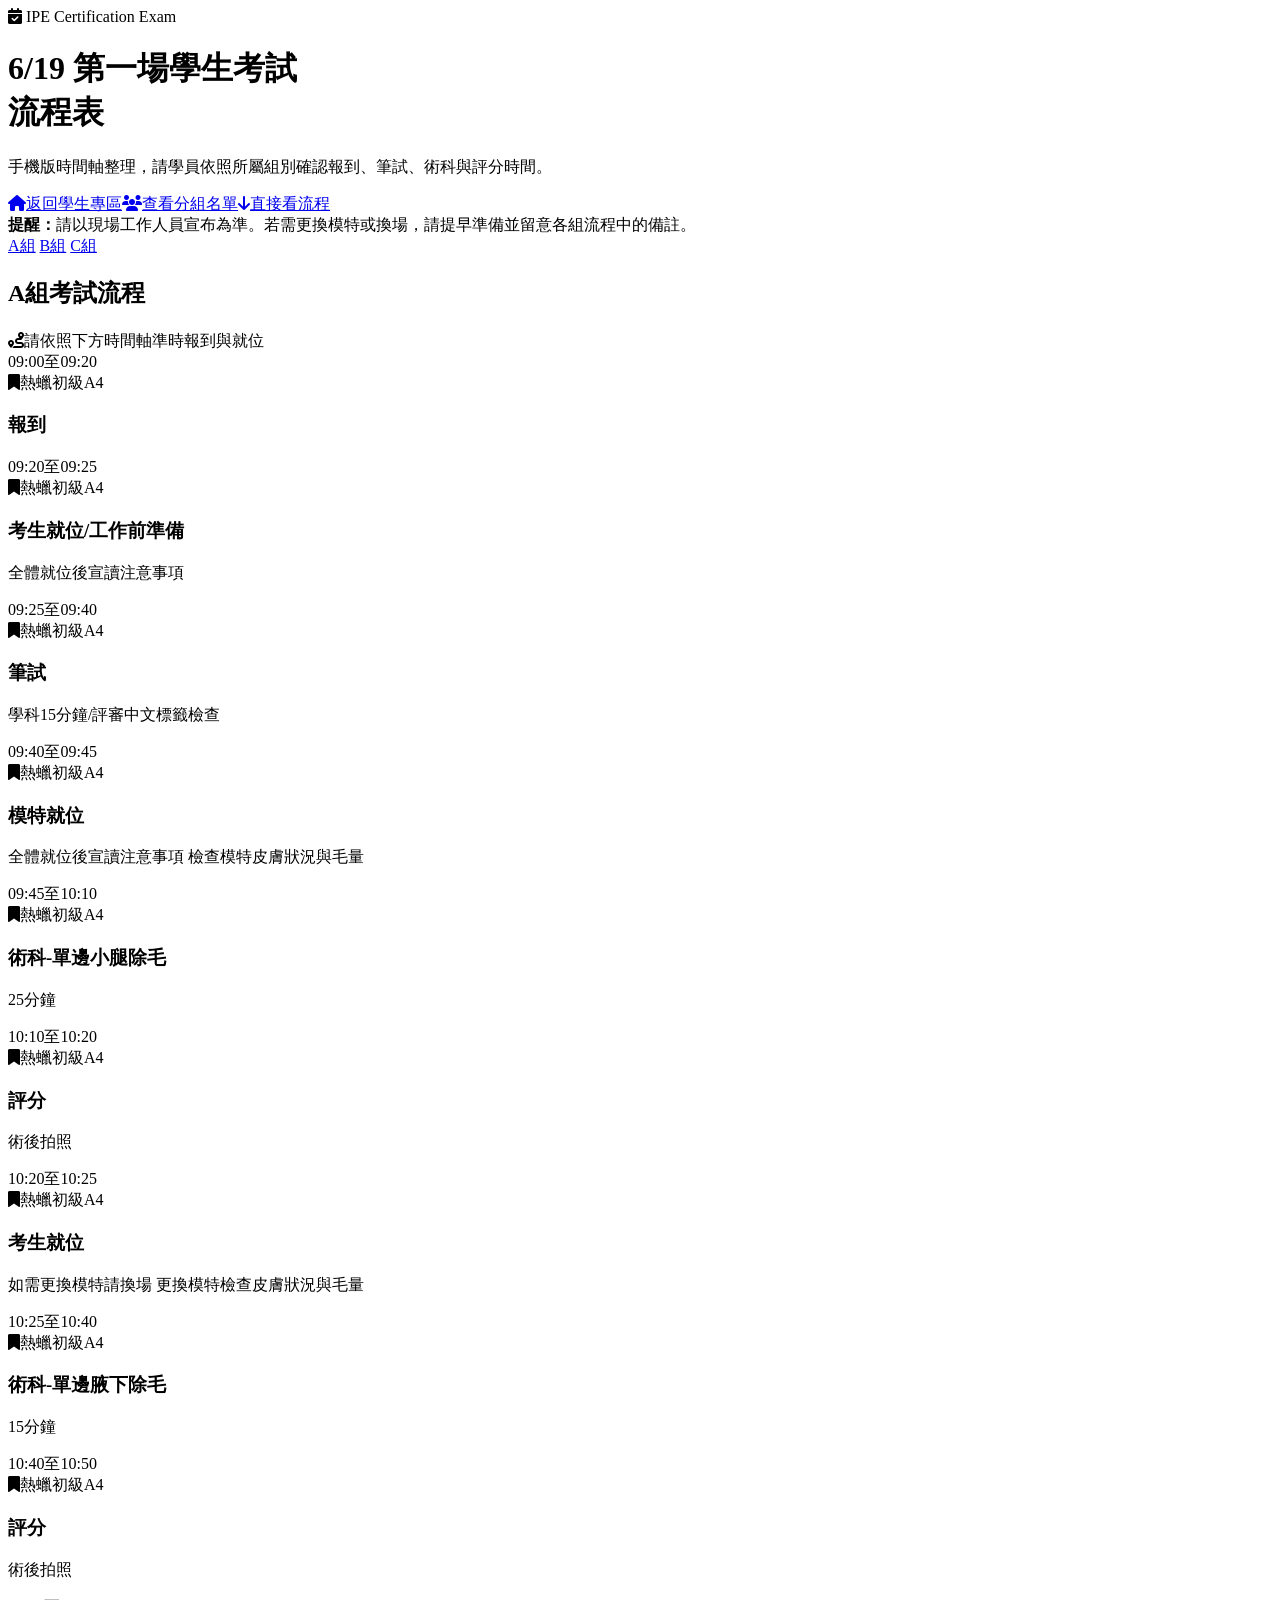
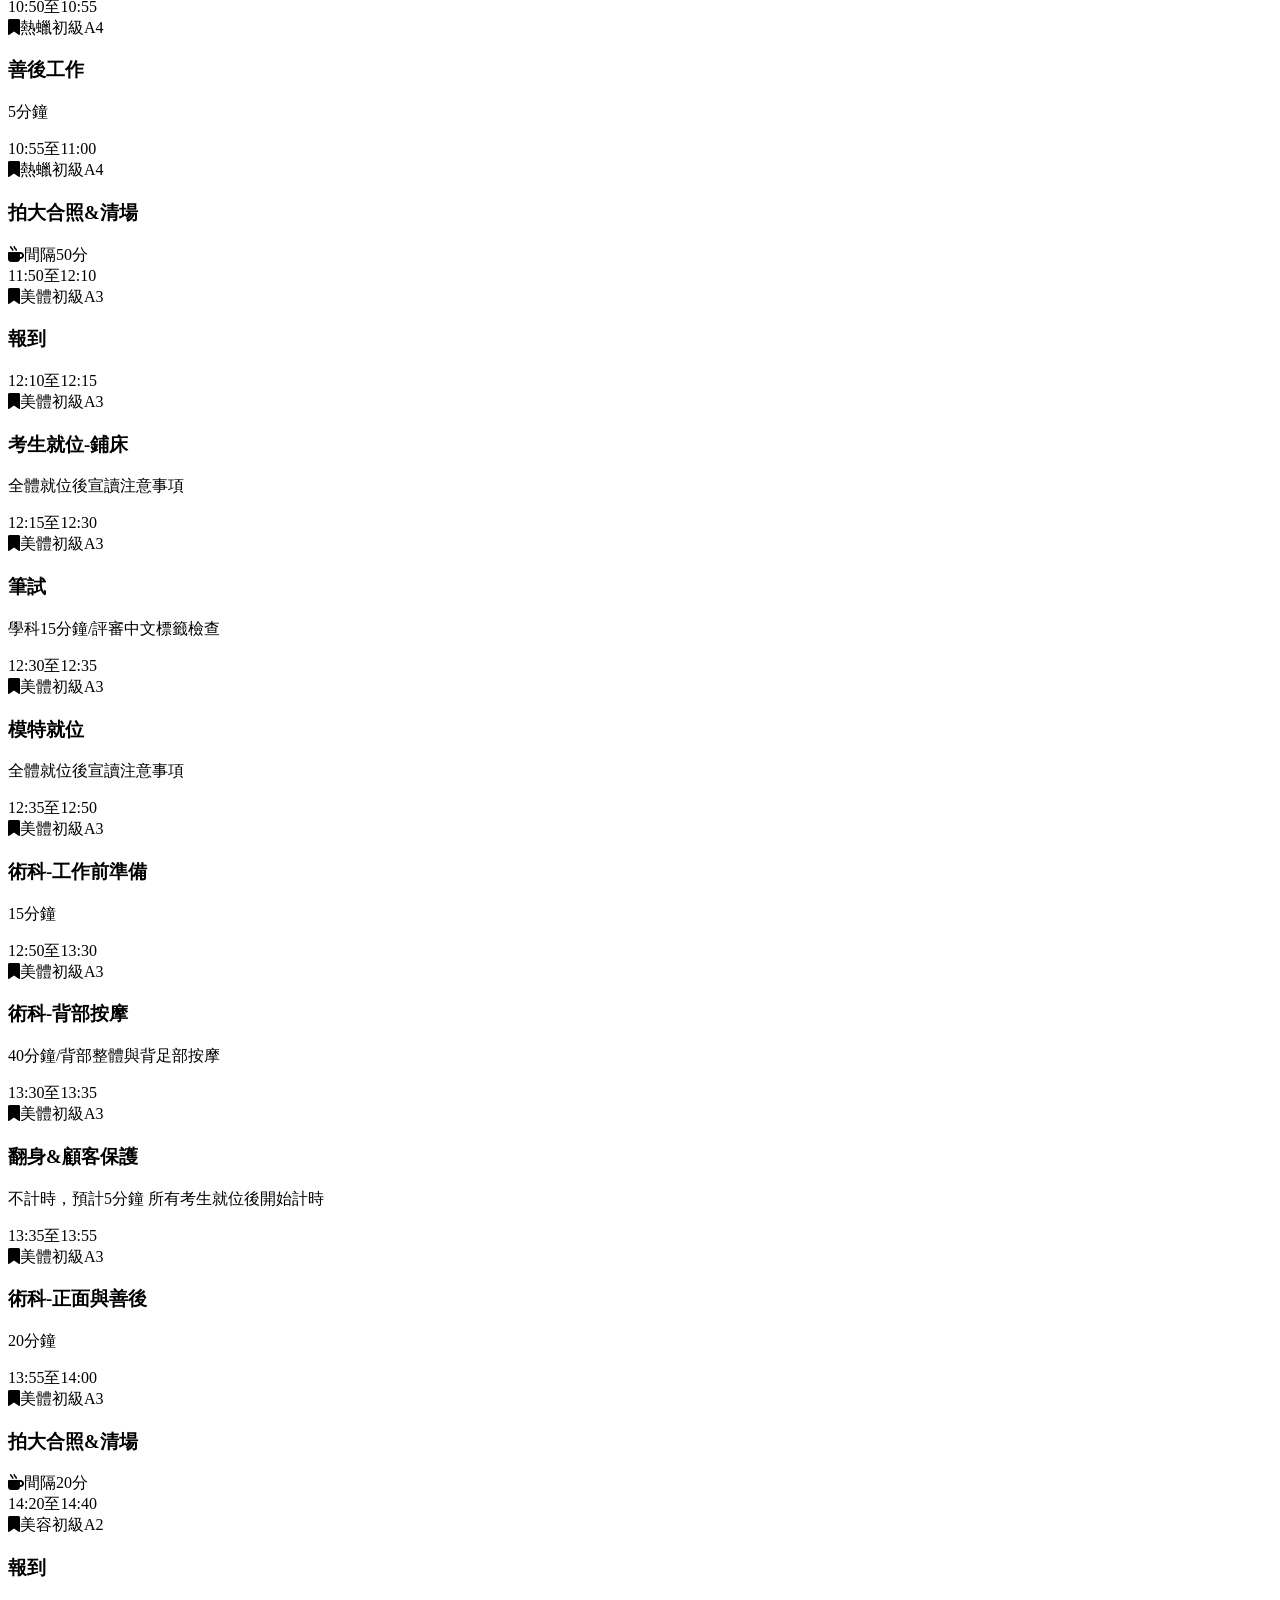
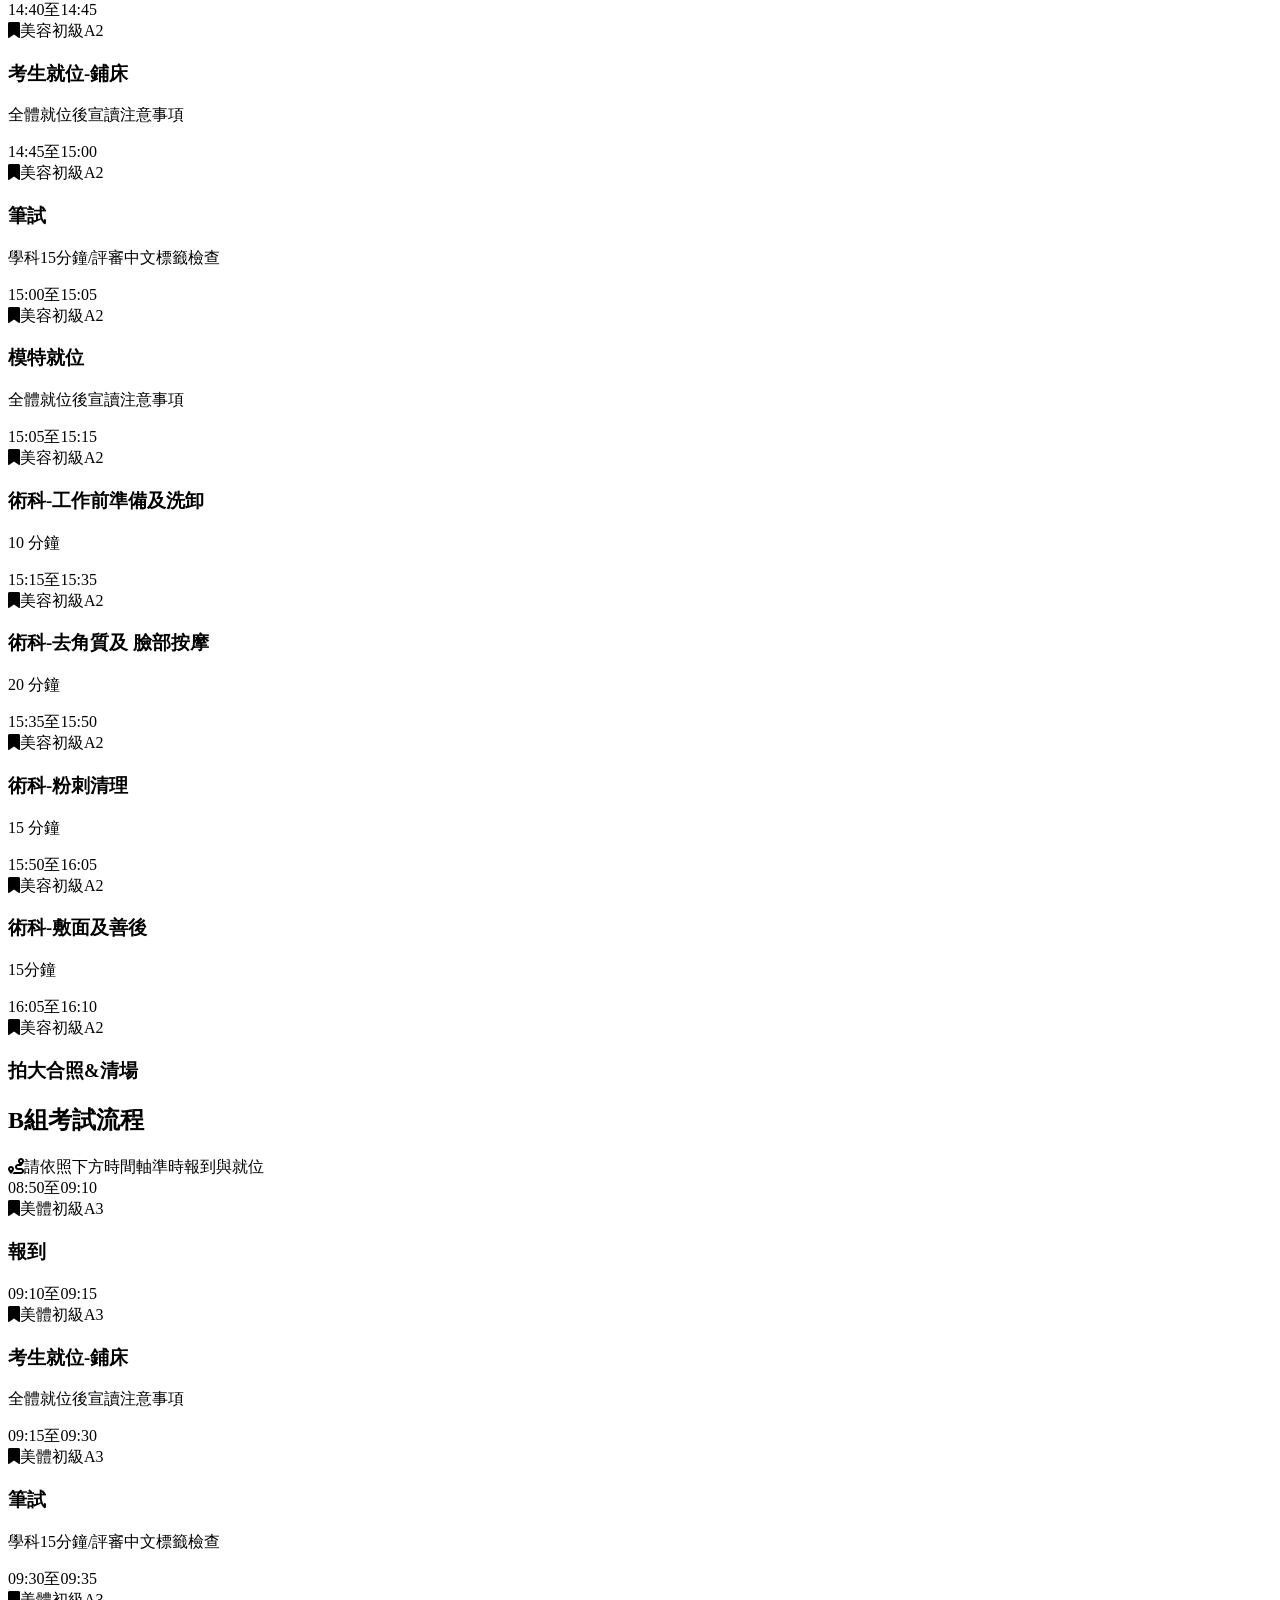
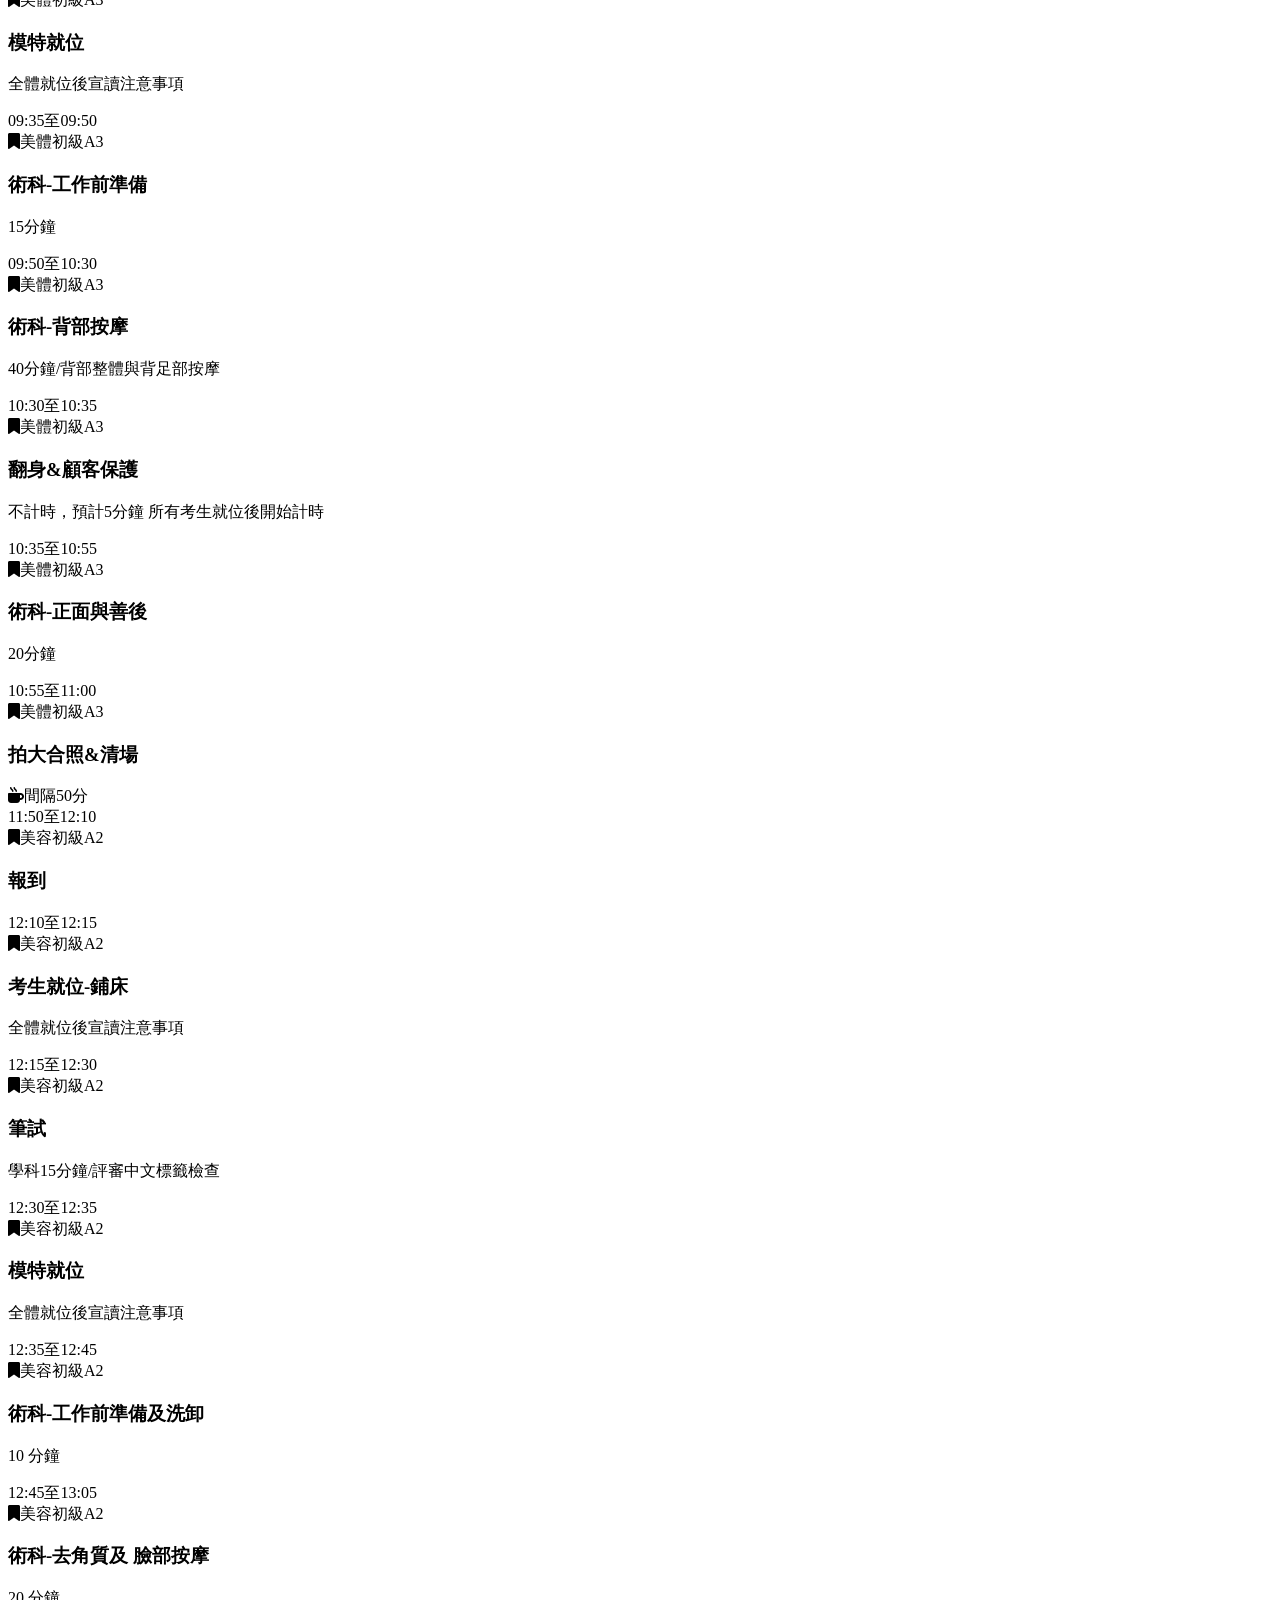
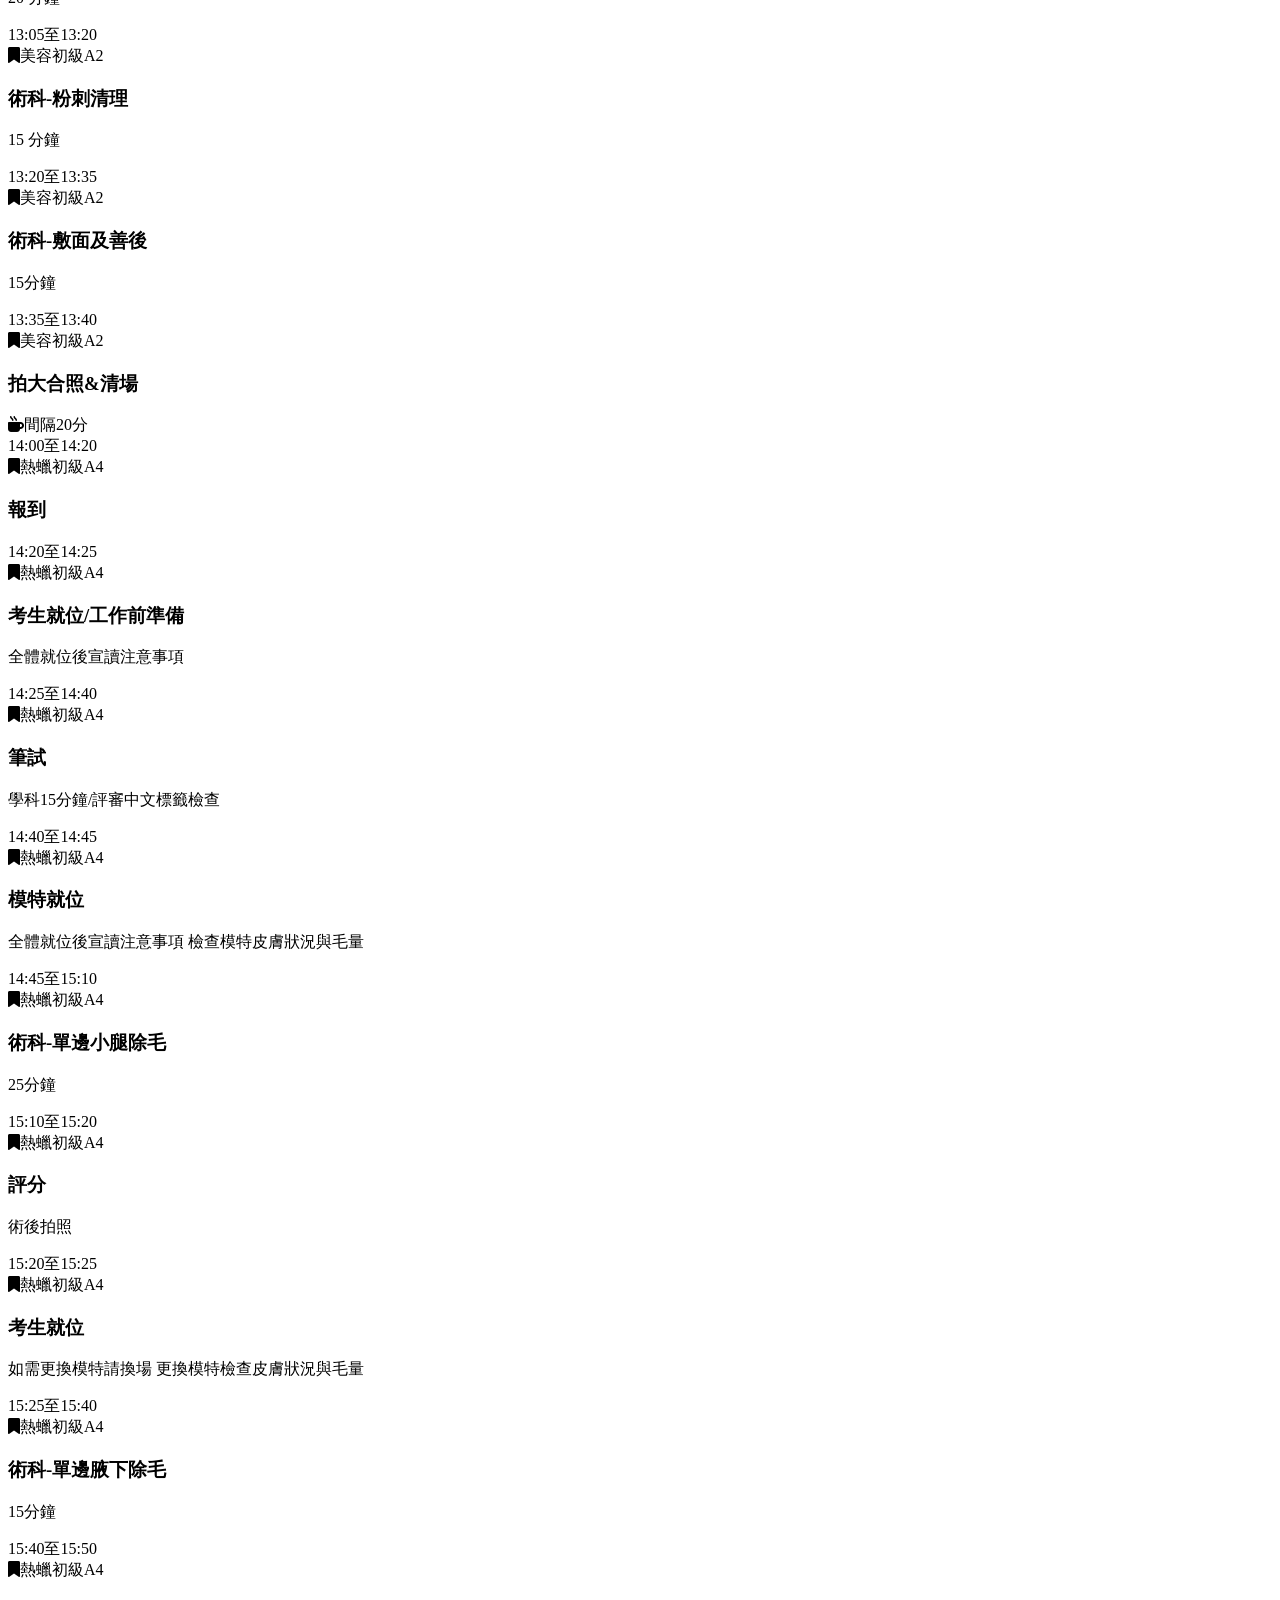
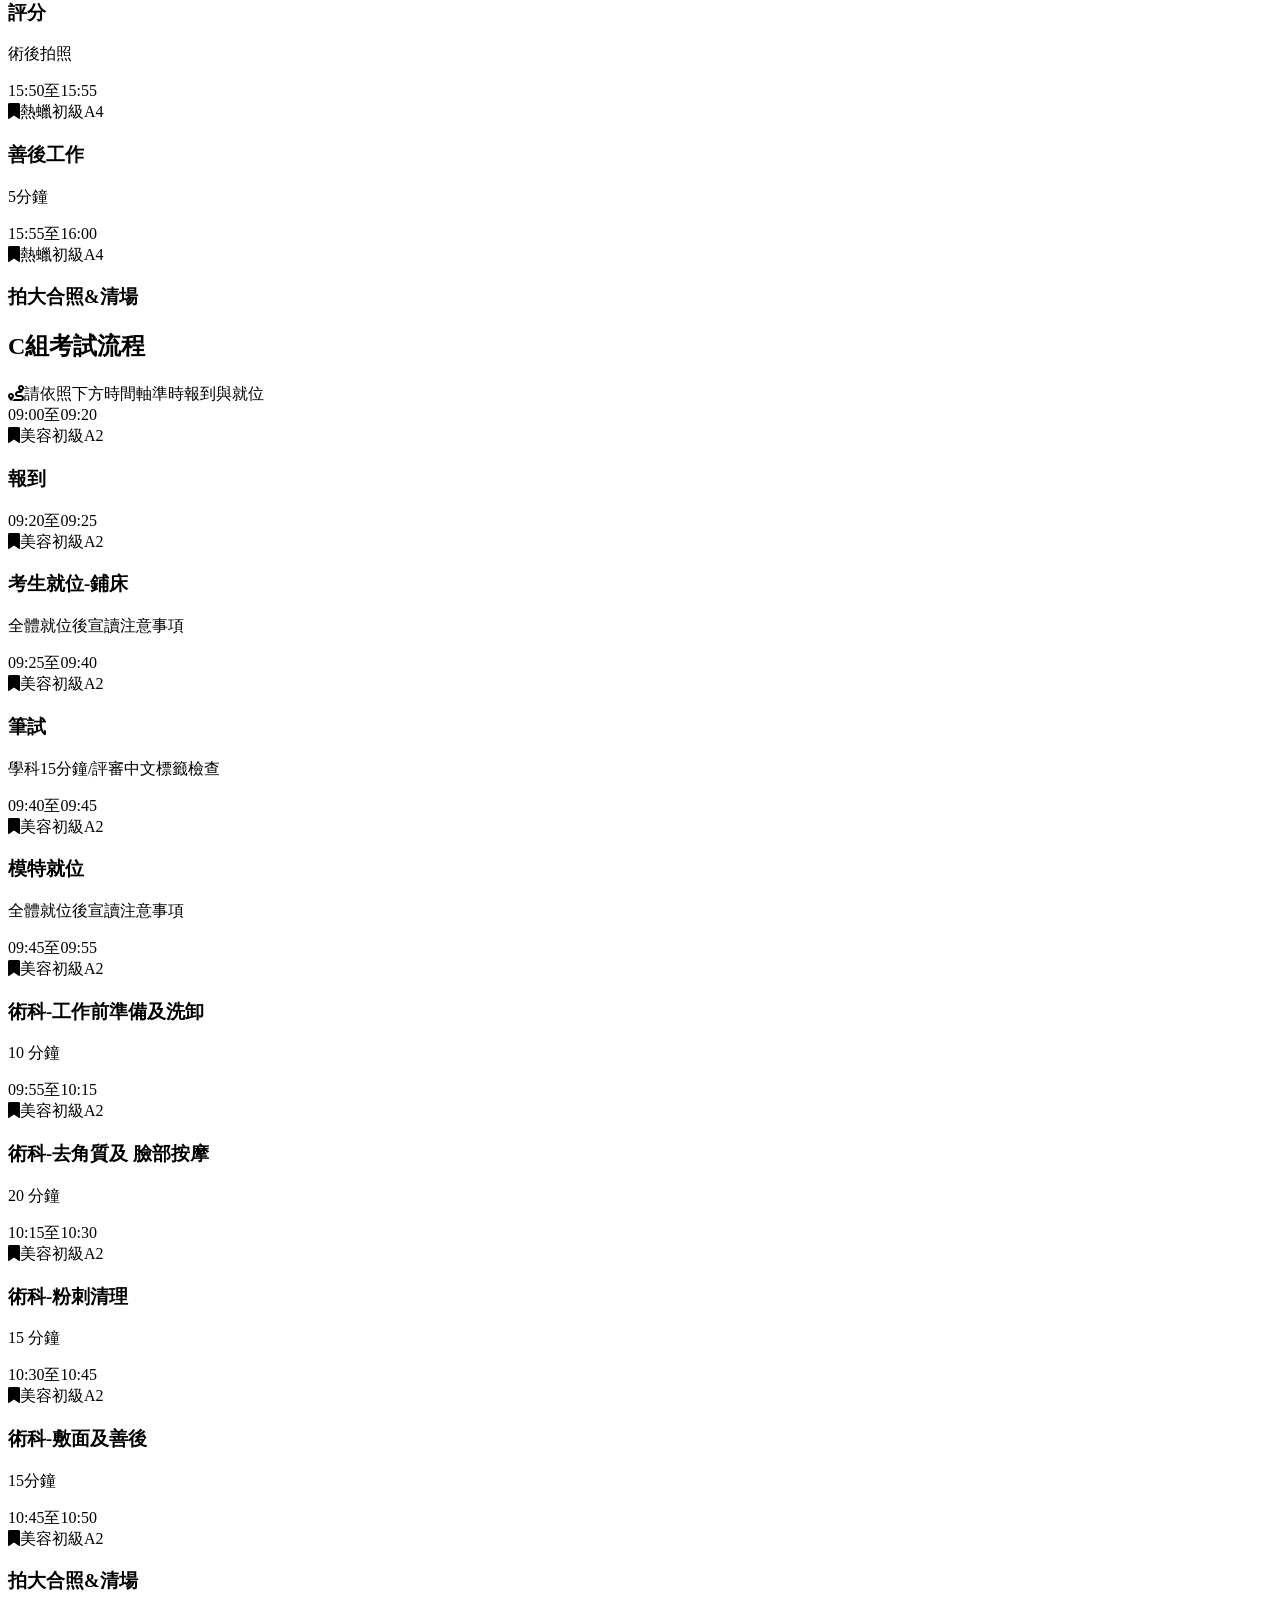
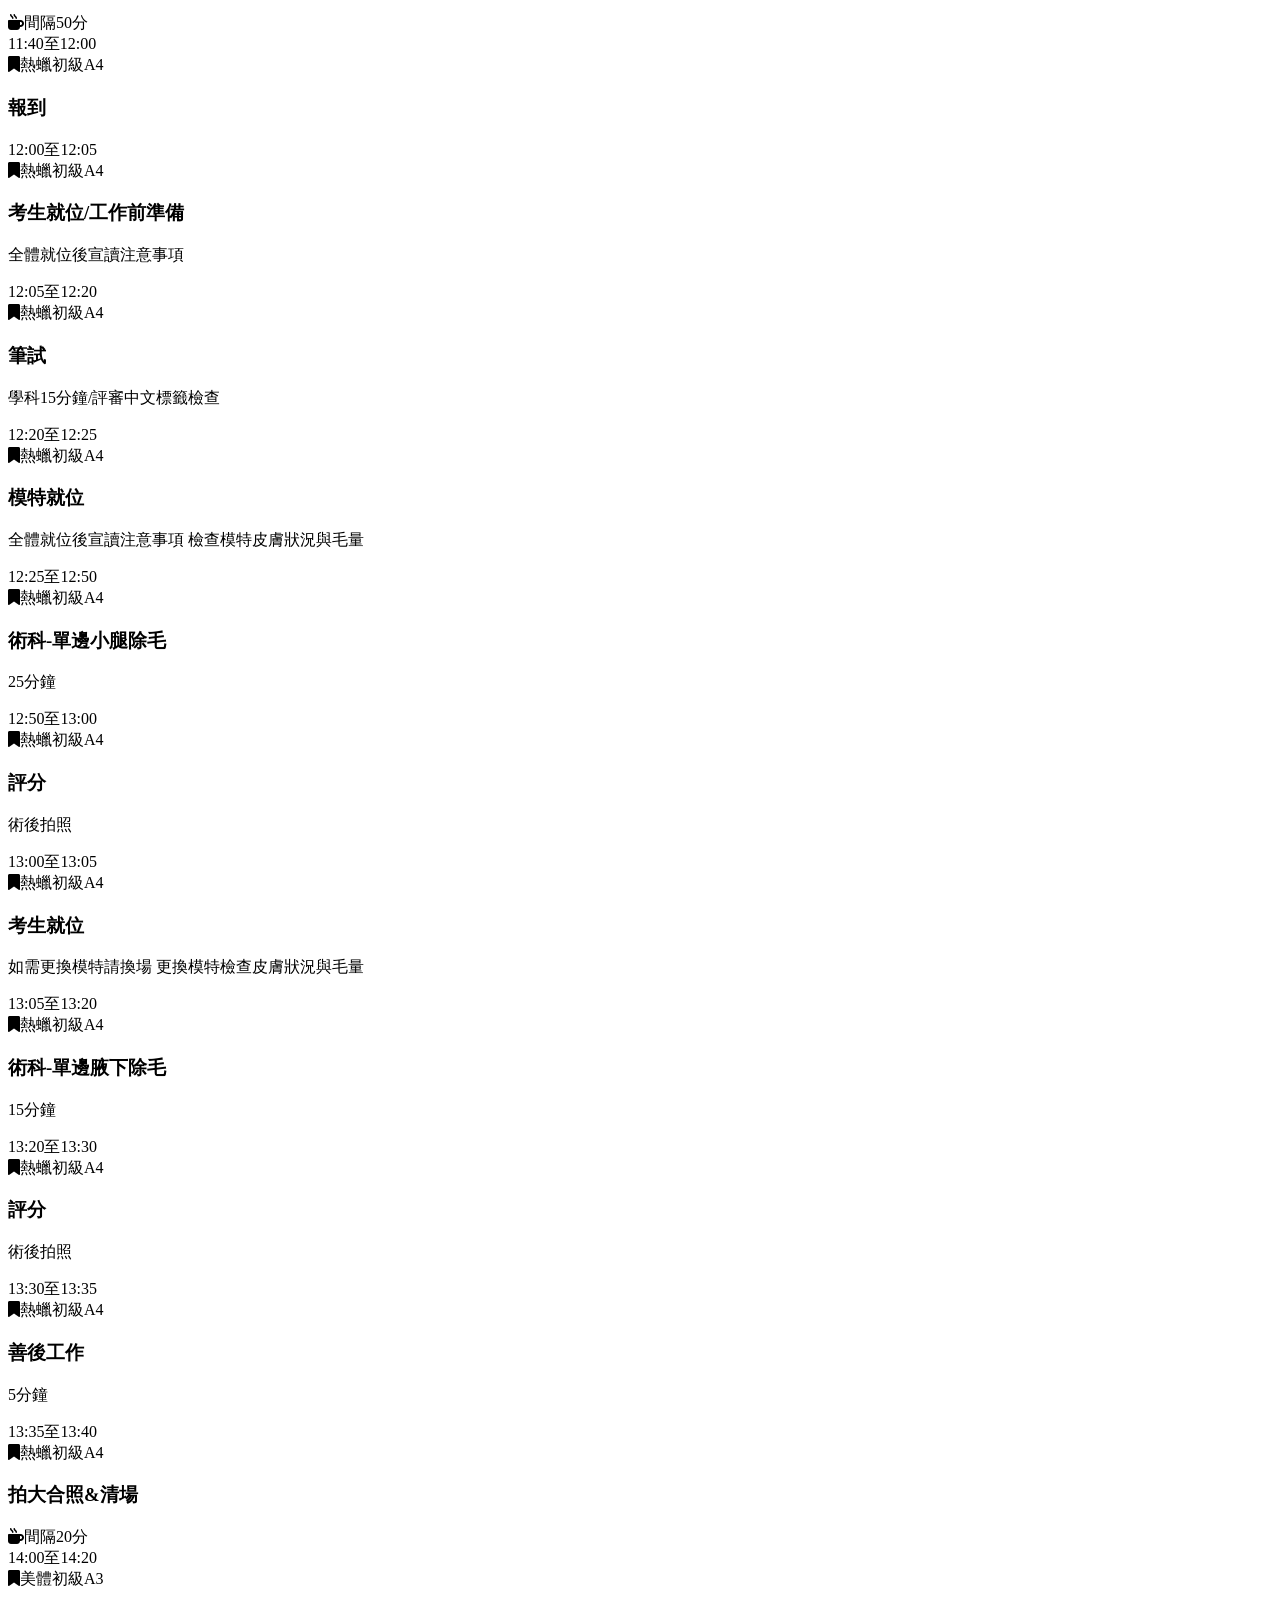
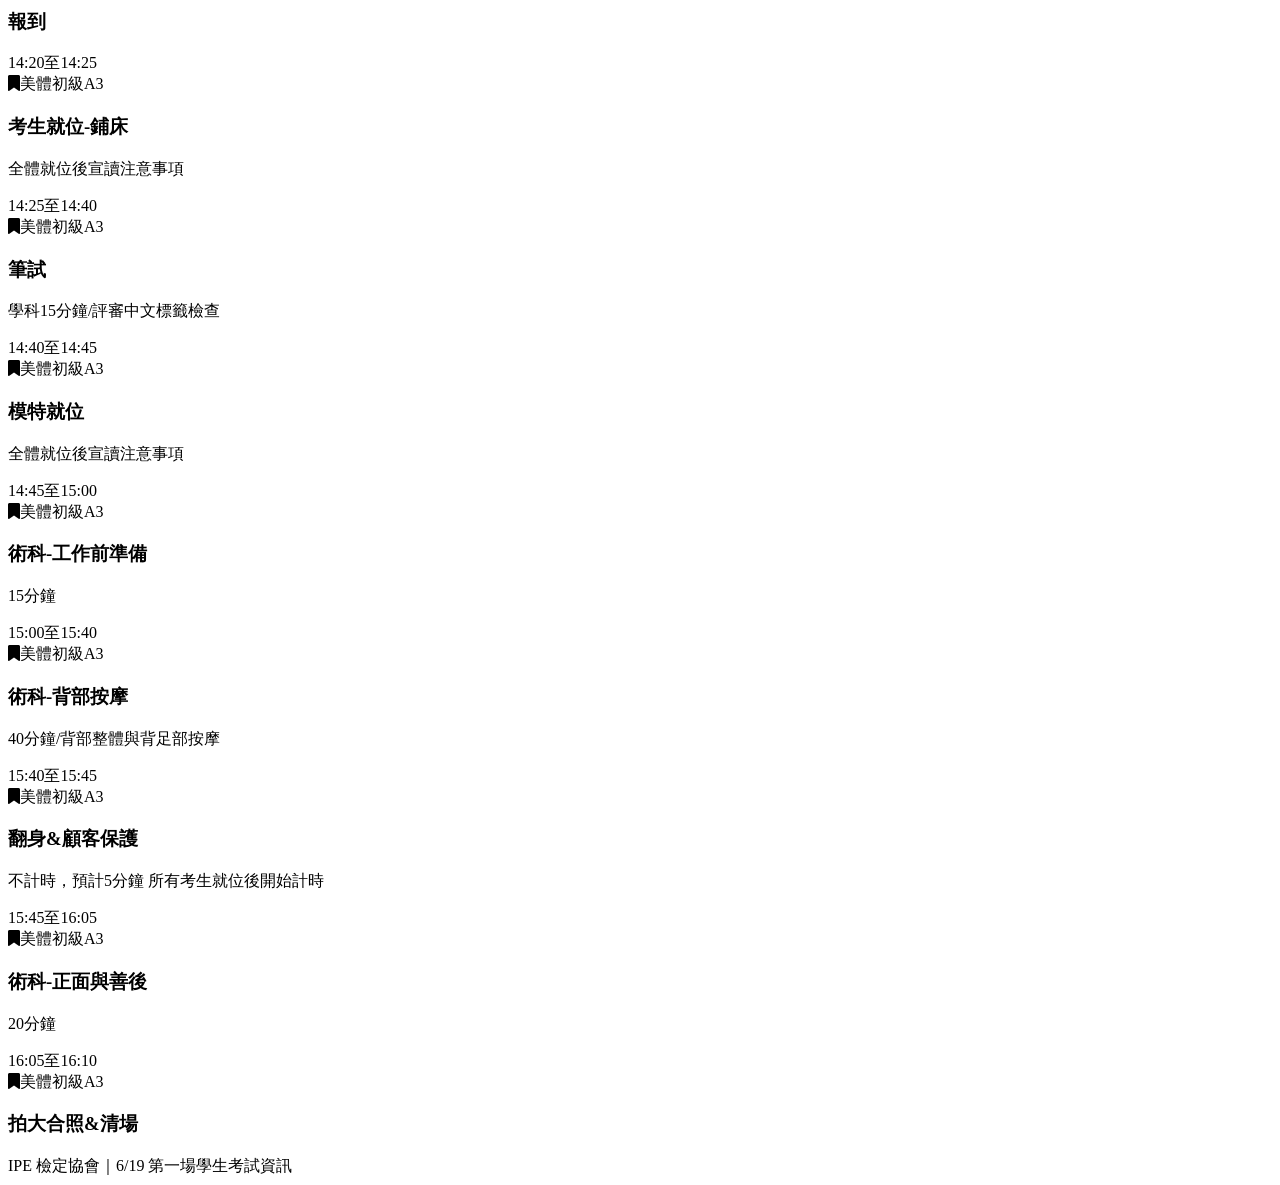
==== 01students/0619.html @ c9990441 "0521-1更新2" ====
<!DOCTYPE html>
<html lang="zh-Hant">
<head>
    <meta charset="UTF-8"><meta name="viewport" content="width=device-width, initial-scale=1.0">
    <title>IPE 6/19 第一場學生考試流程</title>
    <meta name="description" content="IPE 檢定協會 6/19 第一場學生考試流程，包含 A、B、C 組報到、筆試、術科、評分與清場時間。">
    <link href="https://fonts.googleapis.com/css2?family=Noto+Serif+TC:wght@400;700;900&display=swap" rel="stylesheet">
    <link rel="stylesheet" href="https://cdnjs.cloudflare.com/ajax/libs/font-awesome/6.4.0/css/all.min.css"><link rel="stylesheet" href="exam-619.css">
</head>
<body><div class="ipe-exam-wrap">
<header class="exam-hero"><div class="hero-label"><i class="fas fa-calendar-check"></i> IPE Certification Exam</div><h1 class="exam-title">6/19 第一場學生考試<br>流程表</h1><p class="exam-subtitle">手機版時間軸整理，請學員依照所屬組別確認報到、筆試、術科與評分時間。</p></header>
<main class="exam-content">
<div class="top-actions"><a class="action-link" href="index.html"><i class="fas fa-home"></i>返回學生專區</a><a class="action-link primary" href="exam-groups-619.html"><i class="fas fa-users"></i>查看分組名單</a><a class="action-link" href="#A組"><i class="fas fa-arrow-down"></i>直接看流程</a></div>
<div class="notice-card"><strong>提醒：</strong>請以現場工作人員宣布為準。若需更換模特或換場，請提早準備並留意各組流程中的備註。</div>
<nav class="segment-tabs" aria-label="組別快速切換"><a href="#A組">A組</a>
<a href="#B組">B組</a>
<a href="#C組">C組</a></nav>


        <section class="group-section" id="A組">
            <div class="group-header">
                <h2 class="group-title">A組考試流程</h2>
                <div class="group-track"><i class="fas fa-route" style="color: var(--ipe-gold); margin-top: 3px;"></i>請依照下方時間軸準時報到與就位</div>
            </div>
            <div class="timeline">
                <article class="timeline-card">
                    <div class="time-box"><span class="start">09:00</span><span class="dash">至</span><span class="end">09:20</span></div>
                    <div class="event-body">
                        <span class="subject-pill"><i class="fas fa-bookmark"></i>熱蠟初級A4</span>
                        <h3 class="event-title">報到</h3>
                    </div>
                </article>
                <article class="timeline-card">
                    <div class="time-box"><span class="start">09:20</span><span class="dash">至</span><span class="end">09:25</span></div>
                    <div class="event-body">
                        <span class="subject-pill"><i class="fas fa-bookmark"></i>熱蠟初級A4</span>
                        <h3 class="event-title">考生就位/工作前準備</h3><p class="event-note">全體就位後宣讀注意事項</p>
                    </div>
                </article>
                <article class="timeline-card">
                    <div class="time-box"><span class="start">09:25</span><span class="dash">至</span><span class="end">09:40</span></div>
                    <div class="event-body">
                        <span class="subject-pill"><i class="fas fa-bookmark"></i>熱蠟初級A4</span>
                        <h3 class="event-title">筆試</h3><p class="event-note">學科15分鐘/評審中文標籤檢查</p>
                    </div>
                </article>
                <article class="timeline-card">
                    <div class="time-box"><span class="start">09:40</span><span class="dash">至</span><span class="end">09:45</span></div>
                    <div class="event-body">
                        <span class="subject-pill"><i class="fas fa-bookmark"></i>熱蠟初級A4</span>
                        <h3 class="event-title">模特就位</h3><p class="event-note">全體就位後宣讀注意事項 檢查模特皮膚狀況與毛量</p>
                    </div>
                </article>
                <article class="timeline-card">
                    <div class="time-box"><span class="start">09:45</span><span class="dash">至</span><span class="end">10:10</span></div>
                    <div class="event-body">
                        <span class="subject-pill"><i class="fas fa-bookmark"></i>熱蠟初級A4</span>
                        <h3 class="event-title">術科-單邊小腿除毛</h3><p class="event-note">25分鐘</p>
                    </div>
                </article>
                <article class="timeline-card">
                    <div class="time-box"><span class="start">10:10</span><span class="dash">至</span><span class="end">10:20</span></div>
                    <div class="event-body">
                        <span class="subject-pill"><i class="fas fa-bookmark"></i>熱蠟初級A4</span>
                        <h3 class="event-title">評分</h3><p class="event-note">術後拍照</p>
                    </div>
                </article>
                <article class="timeline-card">
                    <div class="time-box"><span class="start">10:20</span><span class="dash">至</span><span class="end">10:25</span></div>
                    <div class="event-body">
                        <span class="subject-pill"><i class="fas fa-bookmark"></i>熱蠟初級A4</span>
                        <h3 class="event-title">考生就位</h3><p class="event-note">如需更換模特請換場 更換模特檢查皮膚狀況與毛量</p>
                    </div>
                </article>
                <article class="timeline-card">
                    <div class="time-box"><span class="start">10:25</span><span class="dash">至</span><span class="end">10:40</span></div>
                    <div class="event-body">
                        <span class="subject-pill"><i class="fas fa-bookmark"></i>熱蠟初級A4</span>
                        <h3 class="event-title">術科-單邊腋下除毛</h3><p class="event-note">15分鐘</p>
                    </div>
                </article>
                <article class="timeline-card">
                    <div class="time-box"><span class="start">10:40</span><span class="dash">至</span><span class="end">10:50</span></div>
                    <div class="event-body">
                        <span class="subject-pill"><i class="fas fa-bookmark"></i>熱蠟初級A4</span>
                        <h3 class="event-title">評分</h3><p class="event-note">術後拍照</p>
                    </div>
                </article>
                <article class="timeline-card">
                    <div class="time-box"><span class="start">10:50</span><span class="dash">至</span><span class="end">10:55</span></div>
                    <div class="event-body">
                        <span class="subject-pill"><i class="fas fa-bookmark"></i>熱蠟初級A4</span>
                        <h3 class="event-title">善後工作</h3><p class="event-note">5分鐘</p>
                    </div>
                </article>
                <article class="timeline-card">
                    <div class="time-box"><span class="start">10:55</span><span class="dash">至</span><span class="end">11:00</span></div>
                    <div class="event-body">
                        <span class="subject-pill"><i class="fas fa-bookmark"></i>熱蠟初級A4</span>
                        <h3 class="event-title">拍大合照&amp;清場</h3>
                    </div>
                </article><div class="break-card"><i class="fas fa-mug-hot"></i>間隔50分</div>
                <article class="timeline-card">
                    <div class="time-box"><span class="start">11:50</span><span class="dash">至</span><span class="end">12:10</span></div>
                    <div class="event-body">
                        <span class="subject-pill"><i class="fas fa-bookmark"></i>美體初級A3</span>
                        <h3 class="event-title">報到</h3>
                    </div>
                </article>
                <article class="timeline-card">
                    <div class="time-box"><span class="start">12:10</span><span class="dash">至</span><span class="end">12:15</span></div>
                    <div class="event-body">
                        <span class="subject-pill"><i class="fas fa-bookmark"></i>美體初級A3</span>
                        <h3 class="event-title">考生就位-鋪床</h3><p class="event-note">全體就位後宣讀注意事項</p>
                    </div>
                </article>
                <article class="timeline-card">
                    <div class="time-box"><span class="start">12:15</span><span class="dash">至</span><span class="end">12:30</span></div>
                    <div class="event-body">
                        <span class="subject-pill"><i class="fas fa-bookmark"></i>美體初級A3</span>
                        <h3 class="event-title">筆試</h3><p class="event-note">學科15分鐘/評審中文標籤檢查</p>
                    </div>
                </article>
                <article class="timeline-card">
                    <div class="time-box"><span class="start">12:30</span><span class="dash">至</span><span class="end">12:35</span></div>
                    <div class="event-body">
                        <span class="subject-pill"><i class="fas fa-bookmark"></i>美體初級A3</span>
                        <h3 class="event-title">模特就位</h3><p class="event-note">全體就位後宣讀注意事項</p>
                    </div>
                </article>
                <article class="timeline-card">
                    <div class="time-box"><span class="start">12:35</span><span class="dash">至</span><span class="end">12:50</span></div>
                    <div class="event-body">
                        <span class="subject-pill"><i class="fas fa-bookmark"></i>美體初級A3</span>
                        <h3 class="event-title">術科-工作前準備</h3><p class="event-note">15分鐘</p>
                    </div>
                </article>
                <article class="timeline-card">
                    <div class="time-box"><span class="start">12:50</span><span class="dash">至</span><span class="end">13:30</span></div>
                    <div class="event-body">
                        <span class="subject-pill"><i class="fas fa-bookmark"></i>美體初級A3</span>
                        <h3 class="event-title">術科-背部按摩</h3><p class="event-note">40分鐘/背部整體與背足部按摩</p>
                    </div>
                </article>
                <article class="timeline-card">
                    <div class="time-box"><span class="start">13:30</span><span class="dash">至</span><span class="end">13:35</span></div>
                    <div class="event-body">
                        <span class="subject-pill"><i class="fas fa-bookmark"></i>美體初級A3</span>
                        <h3 class="event-title">翻身&amp;顧客保護</h3><p class="event-note">不計時，預計5分鐘 所有考生就位後開始計時</p>
                    </div>
                </article>
                <article class="timeline-card">
                    <div class="time-box"><span class="start">13:35</span><span class="dash">至</span><span class="end">13:55</span></div>
                    <div class="event-body">
                        <span class="subject-pill"><i class="fas fa-bookmark"></i>美體初級A3</span>
                        <h3 class="event-title">術科-正面與善後</h3><p class="event-note">20分鐘</p>
                    </div>
                </article>
                <article class="timeline-card">
                    <div class="time-box"><span class="start">13:55</span><span class="dash">至</span><span class="end">14:00</span></div>
                    <div class="event-body">
                        <span class="subject-pill"><i class="fas fa-bookmark"></i>美體初級A3</span>
                        <h3 class="event-title">拍大合照&amp;清場</h3>
                    </div>
                </article><div class="break-card"><i class="fas fa-mug-hot"></i>間隔20分</div>
                <article class="timeline-card">
                    <div class="time-box"><span class="start">14:20</span><span class="dash">至</span><span class="end">14:40</span></div>
                    <div class="event-body">
                        <span class="subject-pill"><i class="fas fa-bookmark"></i>美容初級A2</span>
                        <h3 class="event-title">報到</h3>
                    </div>
                </article>
                <article class="timeline-card">
                    <div class="time-box"><span class="start">14:40</span><span class="dash">至</span><span class="end">14:45</span></div>
                    <div class="event-body">
                        <span class="subject-pill"><i class="fas fa-bookmark"></i>美容初級A2</span>
                        <h3 class="event-title">考生就位-鋪床</h3><p class="event-note">全體就位後宣讀注意事項</p>
                    </div>
                </article>
                <article class="timeline-card">
                    <div class="time-box"><span class="start">14:45</span><span class="dash">至</span><span class="end">15:00</span></div>
                    <div class="event-body">
                        <span class="subject-pill"><i class="fas fa-bookmark"></i>美容初級A2</span>
                        <h3 class="event-title">筆試</h3><p class="event-note">學科15分鐘/評審中文標籤檢查</p>
                    </div>
                </article>
                <article class="timeline-card">
                    <div class="time-box"><span class="start">15:00</span><span class="dash">至</span><span class="end">15:05</span></div>
                    <div class="event-body">
                        <span class="subject-pill"><i class="fas fa-bookmark"></i>美容初級A2</span>
                        <h3 class="event-title">模特就位</h3><p class="event-note">全體就位後宣讀注意事項</p>
                    </div>
                </article>
                <article class="timeline-card">
                    <div class="time-box"><span class="start">15:05</span><span class="dash">至</span><span class="end">15:15</span></div>
                    <div class="event-body">
                        <span class="subject-pill"><i class="fas fa-bookmark"></i>美容初級A2</span>
                        <h3 class="event-title">術科-工作前準備及洗卸</h3><p class="event-note">10 分鐘</p>
                    </div>
                </article>
                <article class="timeline-card">
                    <div class="time-box"><span class="start">15:15</span><span class="dash">至</span><span class="end">15:35</span></div>
                    <div class="event-body">
                        <span class="subject-pill"><i class="fas fa-bookmark"></i>美容初級A2</span>
                        <h3 class="event-title">術科-去角質及 臉部按摩</h3><p class="event-note">20 分鐘</p>
                    </div>
                </article>
                <article class="timeline-card">
                    <div class="time-box"><span class="start">15:35</span><span class="dash">至</span><span class="end">15:50</span></div>
                    <div class="event-body">
                        <span class="subject-pill"><i class="fas fa-bookmark"></i>美容初級A2</span>
                        <h3 class="event-title">術科-粉刺清理</h3><p class="event-note">15 分鐘</p>
                    </div>
                </article>
                <article class="timeline-card">
                    <div class="time-box"><span class="start">15:50</span><span class="dash">至</span><span class="end">16:05</span></div>
                    <div class="event-body">
                        <span class="subject-pill"><i class="fas fa-bookmark"></i>美容初級A2</span>
                        <h3 class="event-title">術科-敷面及善後</h3><p class="event-note">15分鐘</p>
                    </div>
                </article>
                <article class="timeline-card">
                    <div class="time-box"><span class="start">16:05</span><span class="dash">至</span><span class="end">16:10</span></div>
                    <div class="event-body">
                        <span class="subject-pill"><i class="fas fa-bookmark"></i>美容初級A2</span>
                        <h3 class="event-title">拍大合照&amp;清場</h3>
                    </div>
                </article></div>
        </section>
        <section class="group-section" id="B組">
            <div class="group-header">
                <h2 class="group-title">B組考試流程</h2>
                <div class="group-track"><i class="fas fa-route" style="color: var(--ipe-gold); margin-top: 3px;"></i>請依照下方時間軸準時報到與就位</div>
            </div>
            <div class="timeline">
                <article class="timeline-card">
                    <div class="time-box"><span class="start">08:50</span><span class="dash">至</span><span class="end">09:10</span></div>
                    <div class="event-body">
                        <span class="subject-pill"><i class="fas fa-bookmark"></i>美體初級A3</span>
                        <h3 class="event-title">報到</h3>
                    </div>
                </article>
                <article class="timeline-card">
                    <div class="time-box"><span class="start">09:10</span><span class="dash">至</span><span class="end">09:15</span></div>
                    <div class="event-body">
                        <span class="subject-pill"><i class="fas fa-bookmark"></i>美體初級A3</span>
                        <h3 class="event-title">考生就位-鋪床</h3><p class="event-note">全體就位後宣讀注意事項</p>
                    </div>
                </article>
                <article class="timeline-card">
                    <div class="time-box"><span class="start">09:15</span><span class="dash">至</span><span class="end">09:30</span></div>
                    <div class="event-body">
                        <span class="subject-pill"><i class="fas fa-bookmark"></i>美體初級A3</span>
                        <h3 class="event-title">筆試</h3><p class="event-note">學科15分鐘/評審中文標籤檢查</p>
                    </div>
                </article>
                <article class="timeline-card">
                    <div class="time-box"><span class="start">09:30</span><span class="dash">至</span><span class="end">09:35</span></div>
                    <div class="event-body">
                        <span class="subject-pill"><i class="fas fa-bookmark"></i>美體初級A3</span>
                        <h3 class="event-title">模特就位</h3><p class="event-note">全體就位後宣讀注意事項</p>
                    </div>
                </article>
                <article class="timeline-card">
                    <div class="time-box"><span class="start">09:35</span><span class="dash">至</span><span class="end">09:50</span></div>
                    <div class="event-body">
                        <span class="subject-pill"><i class="fas fa-bookmark"></i>美體初級A3</span>
                        <h3 class="event-title">術科-工作前準備</h3><p class="event-note">15分鐘</p>
                    </div>
                </article>
                <article class="timeline-card">
                    <div class="time-box"><span class="start">09:50</span><span class="dash">至</span><span class="end">10:30</span></div>
                    <div class="event-body">
                        <span class="subject-pill"><i class="fas fa-bookmark"></i>美體初級A3</span>
                        <h3 class="event-title">術科-背部按摩</h3><p class="event-note">40分鐘/背部整體與背足部按摩</p>
                    </div>
                </article>
                <article class="timeline-card">
                    <div class="time-box"><span class="start">10:30</span><span class="dash">至</span><span class="end">10:35</span></div>
                    <div class="event-body">
                        <span class="subject-pill"><i class="fas fa-bookmark"></i>美體初級A3</span>
                        <h3 class="event-title">翻身&amp;顧客保護</h3><p class="event-note">不計時，預計5分鐘 所有考生就位後開始計時</p>
                    </div>
                </article>
                <article class="timeline-card">
                    <div class="time-box"><span class="start">10:35</span><span class="dash">至</span><span class="end">10:55</span></div>
                    <div class="event-body">
                        <span class="subject-pill"><i class="fas fa-bookmark"></i>美體初級A3</span>
                        <h3 class="event-title">術科-正面與善後</h3><p class="event-note">20分鐘</p>
                    </div>
                </article>
                <article class="timeline-card">
                    <div class="time-box"><span class="start">10:55</span><span class="dash">至</span><span class="end">11:00</span></div>
                    <div class="event-body">
                        <span class="subject-pill"><i class="fas fa-bookmark"></i>美體初級A3</span>
                        <h3 class="event-title">拍大合照&amp;清場</h3>
                    </div>
                </article><div class="break-card"><i class="fas fa-mug-hot"></i>間隔50分</div>
                <article class="timeline-card">
                    <div class="time-box"><span class="start">11:50</span><span class="dash">至</span><span class="end">12:10</span></div>
                    <div class="event-body">
                        <span class="subject-pill"><i class="fas fa-bookmark"></i>美容初級A2</span>
                        <h3 class="event-title">報到</h3>
                    </div>
                </article>
                <article class="timeline-card">
                    <div class="time-box"><span class="start">12:10</span><span class="dash">至</span><span class="end">12:15</span></div>
                    <div class="event-body">
                        <span class="subject-pill"><i class="fas fa-bookmark"></i>美容初級A2</span>
                        <h3 class="event-title">考生就位-鋪床</h3><p class="event-note">全體就位後宣讀注意事項</p>
                    </div>
                </article>
                <article class="timeline-card">
                    <div class="time-box"><span class="start">12:15</span><span class="dash">至</span><span class="end">12:30</span></div>
                    <div class="event-body">
                        <span class="subject-pill"><i class="fas fa-bookmark"></i>美容初級A2</span>
                        <h3 class="event-title">筆試</h3><p class="event-note">學科15分鐘/評審中文標籤檢查</p>
                    </div>
                </article>
                <article class="timeline-card">
                    <div class="time-box"><span class="start">12:30</span><span class="dash">至</span><span class="end">12:35</span></div>
                    <div class="event-body">
                        <span class="subject-pill"><i class="fas fa-bookmark"></i>美容初級A2</span>
                        <h3 class="event-title">模特就位</h3><p class="event-note">全體就位後宣讀注意事項</p>
                    </div>
                </article>
                <article class="timeline-card">
                    <div class="time-box"><span class="start">12:35</span><span class="dash">至</span><span class="end">12:45</span></div>
                    <div class="event-body">
                        <span class="subject-pill"><i class="fas fa-bookmark"></i>美容初級A2</span>
                        <h3 class="event-title">術科-工作前準備及洗卸</h3><p class="event-note">10 分鐘</p>
                    </div>
                </article>
                <article class="timeline-card">
                    <div class="time-box"><span class="start">12:45</span><span class="dash">至</span><span class="end">13:05</span></div>
                    <div class="event-body">
                        <span class="subject-pill"><i class="fas fa-bookmark"></i>美容初級A2</span>
                        <h3 class="event-title">術科-去角質及 臉部按摩</h3><p class="event-note">20 分鐘</p>
                    </div>
                </article>
                <article class="timeline-card">
                    <div class="time-box"><span class="start">13:05</span><span class="dash">至</span><span class="end">13:20</span></div>
                    <div class="event-body">
                        <span class="subject-pill"><i class="fas fa-bookmark"></i>美容初級A2</span>
                        <h3 class="event-title">術科-粉刺清理</h3><p class="event-note">15 分鐘</p>
                    </div>
                </article>
                <article class="timeline-card">
                    <div class="time-box"><span class="start">13:20</span><span class="dash">至</span><span class="end">13:35</span></div>
                    <div class="event-body">
                        <span class="subject-pill"><i class="fas fa-bookmark"></i>美容初級A2</span>
                        <h3 class="event-title">術科-敷面及善後</h3><p class="event-note">15分鐘</p>
                    </div>
                </article>
                <article class="timeline-card">
                    <div class="time-box"><span class="start">13:35</span><span class="dash">至</span><span class="end">13:40</span></div>
                    <div class="event-body">
                        <span class="subject-pill"><i class="fas fa-bookmark"></i>美容初級A2</span>
                        <h3 class="event-title">拍大合照&amp;清場</h3>
                    </div>
                </article><div class="break-card"><i class="fas fa-mug-hot"></i>間隔20分</div>
                <article class="timeline-card">
                    <div class="time-box"><span class="start">14:00</span><span class="dash">至</span><span class="end">14:20</span></div>
                    <div class="event-body">
                        <span class="subject-pill"><i class="fas fa-bookmark"></i>熱蠟初級A4</span>
                        <h3 class="event-title">報到</h3>
                    </div>
                </article>
                <article class="timeline-card">
                    <div class="time-box"><span class="start">14:20</span><span class="dash">至</span><span class="end">14:25</span></div>
                    <div class="event-body">
                        <span class="subject-pill"><i class="fas fa-bookmark"></i>熱蠟初級A4</span>
                        <h3 class="event-title">考生就位/工作前準備</h3><p class="event-note">全體就位後宣讀注意事項</p>
                    </div>
                </article>
                <article class="timeline-card">
                    <div class="time-box"><span class="start">14:25</span><span class="dash">至</span><span class="end">14:40</span></div>
                    <div class="event-body">
                        <span class="subject-pill"><i class="fas fa-bookmark"></i>熱蠟初級A4</span>
                        <h3 class="event-title">筆試</h3><p class="event-note">學科15分鐘/評審中文標籤檢查</p>
                    </div>
                </article>
                <article class="timeline-card">
                    <div class="time-box"><span class="start">14:40</span><span class="dash">至</span><span class="end">14:45</span></div>
                    <div class="event-body">
                        <span class="subject-pill"><i class="fas fa-bookmark"></i>熱蠟初級A4</span>
                        <h3 class="event-title">模特就位</h3><p class="event-note">全體就位後宣讀注意事項 檢查模特皮膚狀況與毛量</p>
                    </div>
                </article>
                <article class="timeline-card">
                    <div class="time-box"><span class="start">14:45</span><span class="dash">至</span><span class="end">15:10</span></div>
                    <div class="event-body">
                        <span class="subject-pill"><i class="fas fa-bookmark"></i>熱蠟初級A4</span>
                        <h3 class="event-title">術科-單邊小腿除毛</h3><p class="event-note">25分鐘</p>
                    </div>
                </article>
                <article class="timeline-card">
                    <div class="time-box"><span class="start">15:10</span><span class="dash">至</span><span class="end">15:20</span></div>
                    <div class="event-body">
                        <span class="subject-pill"><i class="fas fa-bookmark"></i>熱蠟初級A4</span>
                        <h3 class="event-title">評分</h3><p class="event-note">術後拍照</p>
                    </div>
                </article>
                <article class="timeline-card">
                    <div class="time-box"><span class="start">15:20</span><span class="dash">至</span><span class="end">15:25</span></div>
                    <div class="event-body">
                        <span class="subject-pill"><i class="fas fa-bookmark"></i>熱蠟初級A4</span>
                        <h3 class="event-title">考生就位</h3><p class="event-note">如需更換模特請換場 更換模特檢查皮膚狀況與毛量</p>
                    </div>
                </article>
                <article class="timeline-card">
                    <div class="time-box"><span class="start">15:25</span><span class="dash">至</span><span class="end">15:40</span></div>
                    <div class="event-body">
                        <span class="subject-pill"><i class="fas fa-bookmark"></i>熱蠟初級A4</span>
                        <h3 class="event-title">術科-單邊腋下除毛</h3><p class="event-note">15分鐘</p>
                    </div>
                </article>
                <article class="timeline-card">
                    <div class="time-box"><span class="start">15:40</span><span class="dash">至</span><span class="end">15:50</span></div>
                    <div class="event-body">
                        <span class="subject-pill"><i class="fas fa-bookmark"></i>熱蠟初級A4</span>
                        <h3 class="event-title">評分</h3><p class="event-note">術後拍照</p>
                    </div>
                </article>
                <article class="timeline-card">
                    <div class="time-box"><span class="start">15:50</span><span class="dash">至</span><span class="end">15:55</span></div>
                    <div class="event-body">
                        <span class="subject-pill"><i class="fas fa-bookmark"></i>熱蠟初級A4</span>
                        <h3 class="event-title">善後工作</h3><p class="event-note">5分鐘</p>
                    </div>
                </article>
                <article class="timeline-card">
                    <div class="time-box"><span class="start">15:55</span><span class="dash">至</span><span class="end">16:00</span></div>
                    <div class="event-body">
                        <span class="subject-pill"><i class="fas fa-bookmark"></i>熱蠟初級A4</span>
                        <h3 class="event-title">拍大合照&amp;清場</h3>
                    </div>
                </article></div>
        </section>
        <section class="group-section" id="C組">
            <div class="group-header">
                <h2 class="group-title">C組考試流程</h2>
                <div class="group-track"><i class="fas fa-route" style="color: var(--ipe-gold); margin-top: 3px;"></i>請依照下方時間軸準時報到與就位</div>
            </div>
            <div class="timeline">
                <article class="timeline-card">
                    <div class="time-box"><span class="start">09:00</span><span class="dash">至</span><span class="end">09:20</span></div>
                    <div class="event-body">
                        <span class="subject-pill"><i class="fas fa-bookmark"></i>美容初級A2</span>
                        <h3 class="event-title">報到</h3>
                    </div>
                </article>
                <article class="timeline-card">
                    <div class="time-box"><span class="start">09:20</span><span class="dash">至</span><span class="end">09:25</span></div>
                    <div class="event-body">
                        <span class="subject-pill"><i class="fas fa-bookmark"></i>美容初級A2</span>
                        <h3 class="event-title">考生就位-鋪床</h3><p class="event-note">全體就位後宣讀注意事項</p>
                    </div>
                </article>
                <article class="timeline-card">
                    <div class="time-box"><span class="start">09:25</span><span class="dash">至</span><span class="end">09:40</span></div>
                    <div class="event-body">
                        <span class="subject-pill"><i class="fas fa-bookmark"></i>美容初級A2</span>
                        <h3 class="event-title">筆試</h3><p class="event-note">學科15分鐘/評審中文標籤檢查</p>
                    </div>
                </article>
                <article class="timeline-card">
                    <div class="time-box"><span class="start">09:40</span><span class="dash">至</span><span class="end">09:45</span></div>
                    <div class="event-body">
                        <span class="subject-pill"><i class="fas fa-bookmark"></i>美容初級A2</span>
                        <h3 class="event-title">模特就位</h3><p class="event-note">全體就位後宣讀注意事項</p>
                    </div>
                </article>
                <article class="timeline-card">
                    <div class="time-box"><span class="start">09:45</span><span class="dash">至</span><span class="end">09:55</span></div>
                    <div class="event-body">
                        <span class="subject-pill"><i class="fas fa-bookmark"></i>美容初級A2</span>
                        <h3 class="event-title">術科-工作前準備及洗卸</h3><p class="event-note">10 分鐘</p>
                    </div>
                </article>
                <article class="timeline-card">
                    <div class="time-box"><span class="start">09:55</span><span class="dash">至</span><span class="end">10:15</span></div>
                    <div class="event-body">
                        <span class="subject-pill"><i class="fas fa-bookmark"></i>美容初級A2</span>
                        <h3 class="event-title">術科-去角質及 臉部按摩</h3><p class="event-note">20 分鐘</p>
                    </div>
                </article>
                <article class="timeline-card">
                    <div class="time-box"><span class="start">10:15</span><span class="dash">至</span><span class="end">10:30</span></div>
                    <div class="event-body">
                        <span class="subject-pill"><i class="fas fa-bookmark"></i>美容初級A2</span>
                        <h3 class="event-title">術科-粉刺清理</h3><p class="event-note">15 分鐘</p>
                    </div>
                </article>
                <article class="timeline-card">
                    <div class="time-box"><span class="start">10:30</span><span class="dash">至</span><span class="end">10:45</span></div>
                    <div class="event-body">
                        <span class="subject-pill"><i class="fas fa-bookmark"></i>美容初級A2</span>
                        <h3 class="event-title">術科-敷面及善後</h3><p class="event-note">15分鐘</p>
                    </div>
                </article>
                <article class="timeline-card">
                    <div class="time-box"><span class="start">10:45</span><span class="dash">至</span><span class="end">10:50</span></div>
                    <div class="event-body">
                        <span class="subject-pill"><i class="fas fa-bookmark"></i>美容初級A2</span>
                        <h3 class="event-title">拍大合照&amp;清場</h3>
                    </div>
                </article><div class="break-card"><i class="fas fa-mug-hot"></i>間隔50分</div>
                <article class="timeline-card">
                    <div class="time-box"><span class="start">11:40</span><span class="dash">至</span><span class="end">12:00</span></div>
                    <div class="event-body">
                        <span class="subject-pill"><i class="fas fa-bookmark"></i>熱蠟初級A4</span>
                        <h3 class="event-title">報到</h3>
                    </div>
                </article>
                <article class="timeline-card">
                    <div class="time-box"><span class="start">12:00</span><span class="dash">至</span><span class="end">12:05</span></div>
                    <div class="event-body">
                        <span class="subject-pill"><i class="fas fa-bookmark"></i>熱蠟初級A4</span>
                        <h3 class="event-title">考生就位/工作前準備</h3><p class="event-note">全體就位後宣讀注意事項</p>
                    </div>
                </article>
                <article class="timeline-card">
                    <div class="time-box"><span class="start">12:05</span><span class="dash">至</span><span class="end">12:20</span></div>
                    <div class="event-body">
                        <span class="subject-pill"><i class="fas fa-bookmark"></i>熱蠟初級A4</span>
                        <h3 class="event-title">筆試</h3><p class="event-note">學科15分鐘/評審中文標籤檢查</p>
                    </div>
                </article>
                <article class="timeline-card">
                    <div class="time-box"><span class="start">12:20</span><span class="dash">至</span><span class="end">12:25</span></div>
                    <div class="event-body">
                        <span class="subject-pill"><i class="fas fa-bookmark"></i>熱蠟初級A4</span>
                        <h3 class="event-title">模特就位</h3><p class="event-note">全體就位後宣讀注意事項 檢查模特皮膚狀況與毛量</p>
                    </div>
                </article>
                <article class="timeline-card">
                    <div class="time-box"><span class="start">12:25</span><span class="dash">至</span><span class="end">12:50</span></div>
                    <div class="event-body">
                        <span class="subject-pill"><i class="fas fa-bookmark"></i>熱蠟初級A4</span>
                        <h3 class="event-title">術科-單邊小腿除毛</h3><p class="event-note">25分鐘</p>
                    </div>
                </article>
                <article class="timeline-card">
                    <div class="time-box"><span class="start">12:50</span><span class="dash">至</span><span class="end">13:00</span></div>
                    <div class="event-body">
                        <span class="subject-pill"><i class="fas fa-bookmark"></i>熱蠟初級A4</span>
                        <h3 class="event-title">評分</h3><p class="event-note">術後拍照</p>
                    </div>
                </article>
                <article class="timeline-card">
                    <div class="time-box"><span class="start">13:00</span><span class="dash">至</span><span class="end">13:05</span></div>
                    <div class="event-body">
                        <span class="subject-pill"><i class="fas fa-bookmark"></i>熱蠟初級A4</span>
                        <h3 class="event-title">考生就位</h3><p class="event-note">如需更換模特請換場 更換模特檢查皮膚狀況與毛量</p>
                    </div>
                </article>
                <article class="timeline-card">
                    <div class="time-box"><span class="start">13:05</span><span class="dash">至</span><span class="end">13:20</span></div>
                    <div class="event-body">
                        <span class="subject-pill"><i class="fas fa-bookmark"></i>熱蠟初級A4</span>
                        <h3 class="event-title">術科-單邊腋下除毛</h3><p class="event-note">15分鐘</p>
                    </div>
                </article>
                <article class="timeline-card">
                    <div class="time-box"><span class="start">13:20</span><span class="dash">至</span><span class="end">13:30</span></div>
                    <div class="event-body">
                        <span class="subject-pill"><i class="fas fa-bookmark"></i>熱蠟初級A4</span>
                        <h3 class="event-title">評分</h3><p class="event-note">術後拍照</p>
                    </div>
                </article>
                <article class="timeline-card">
                    <div class="time-box"><span class="start">13:30</span><span class="dash">至</span><span class="end">13:35</span></div>
                    <div class="event-body">
                        <span class="subject-pill"><i class="fas fa-bookmark"></i>熱蠟初級A4</span>
                        <h3 class="event-title">善後工作</h3><p class="event-note">5分鐘</p>
                    </div>
                </article>
                <article class="timeline-card">
                    <div class="time-box"><span class="start">13:35</span><span class="dash">至</span><span class="end">13:40</span></div>
                    <div class="event-body">
                        <span class="subject-pill"><i class="fas fa-bookmark"></i>熱蠟初級A4</span>
                        <h3 class="event-title">拍大合照&amp;清場</h3>
                    </div>
                </article><div class="break-card"><i class="fas fa-mug-hot"></i>間隔20分</div>
                <article class="timeline-card">
                    <div class="time-box"><span class="start">14:00</span><span class="dash">至</span><span class="end">14:20</span></div>
                    <div class="event-body">
                        <span class="subject-pill"><i class="fas fa-bookmark"></i>美體初級A3</span>
                        <h3 class="event-title">報到</h3>
                    </div>
                </article>
                <article class="timeline-card">
                    <div class="time-box"><span class="start">14:20</span><span class="dash">至</span><span class="end">14:25</span></div>
                    <div class="event-body">
                        <span class="subject-pill"><i class="fas fa-bookmark"></i>美體初級A3</span>
                        <h3 class="event-title">考生就位-鋪床</h3><p class="event-note">全體就位後宣讀注意事項</p>
                    </div>
                </article>
                <article class="timeline-card">
                    <div class="time-box"><span class="start">14:25</span><span class="dash">至</span><span class="end">14:40</span></div>
                    <div class="event-body">
                        <span class="subject-pill"><i class="fas fa-bookmark"></i>美體初級A3</span>
                        <h3 class="event-title">筆試</h3><p class="event-note">學科15分鐘/評審中文標籤檢查</p>
                    </div>
                </article>
                <article class="timeline-card">
                    <div class="time-box"><span class="start">14:40</span><span class="dash">至</span><span class="end">14:45</span></div>
                    <div class="event-body">
                        <span class="subject-pill"><i class="fas fa-bookmark"></i>美體初級A3</span>
                        <h3 class="event-title">模特就位</h3><p class="event-note">全體就位後宣讀注意事項</p>
                    </div>
                </article>
                <article class="timeline-card">
                    <div class="time-box"><span class="start">14:45</span><span class="dash">至</span><span class="end">15:00</span></div>
                    <div class="event-body">
                        <span class="subject-pill"><i class="fas fa-bookmark"></i>美體初級A3</span>
                        <h3 class="event-title">術科-工作前準備</h3><p class="event-note">15分鐘</p>
                    </div>
                </article>
                <article class="timeline-card">
                    <div class="time-box"><span class="start">15:00</span><span class="dash">至</span><span class="end">15:40</span></div>
                    <div class="event-body">
                        <span class="subject-pill"><i class="fas fa-bookmark"></i>美體初級A3</span>
                        <h3 class="event-title">術科-背部按摩</h3><p class="event-note">40分鐘/背部整體與背足部按摩</p>
                    </div>
                </article>
                <article class="timeline-card">
                    <div class="time-box"><span class="start">15:40</span><span class="dash">至</span><span class="end">15:45</span></div>
                    <div class="event-body">
                        <span class="subject-pill"><i class="fas fa-bookmark"></i>美體初級A3</span>
                        <h3 class="event-title">翻身&amp;顧客保護</h3><p class="event-note">不計時，預計5分鐘 所有考生就位後開始計時</p>
                    </div>
                </article>
                <article class="timeline-card">
                    <div class="time-box"><span class="start">15:45</span><span class="dash">至</span><span class="end">16:05</span></div>
                    <div class="event-body">
                        <span class="subject-pill"><i class="fas fa-bookmark"></i>美體初級A3</span>
                        <h3 class="event-title">術科-正面與善後</h3><p class="event-note">20分鐘</p>
                    </div>
                </article>
                <article class="timeline-card">
                    <div class="time-box"><span class="start">16:05</span><span class="dash">至</span><span class="end">16:10</span></div>
                    <div class="event-body">
                        <span class="subject-pill"><i class="fas fa-bookmark"></i>美體初級A3</span>
                        <h3 class="event-title">拍大合照&amp;清場</h3>
                    </div>
                </article></div>
        </section>
</main><footer class="footer-note">IPE 檢定協會｜6/19 第一場學生考試資訊</footer></div>
<button id="backToTop" class="back-to-top" title="回到頂部"><i class="fas fa-arrow-up"></i></button>
<script>const backToTopBtn=document.getElementById('backToTop');window.addEventListener('scroll',()=>{backToTopBtn.style.display=window.scrollY>300?'flex':'none';});backToTopBtn.addEventListener('click',()=>window.scrollTo({top:0,behavior:'smooth'}));</script>
</body></html>
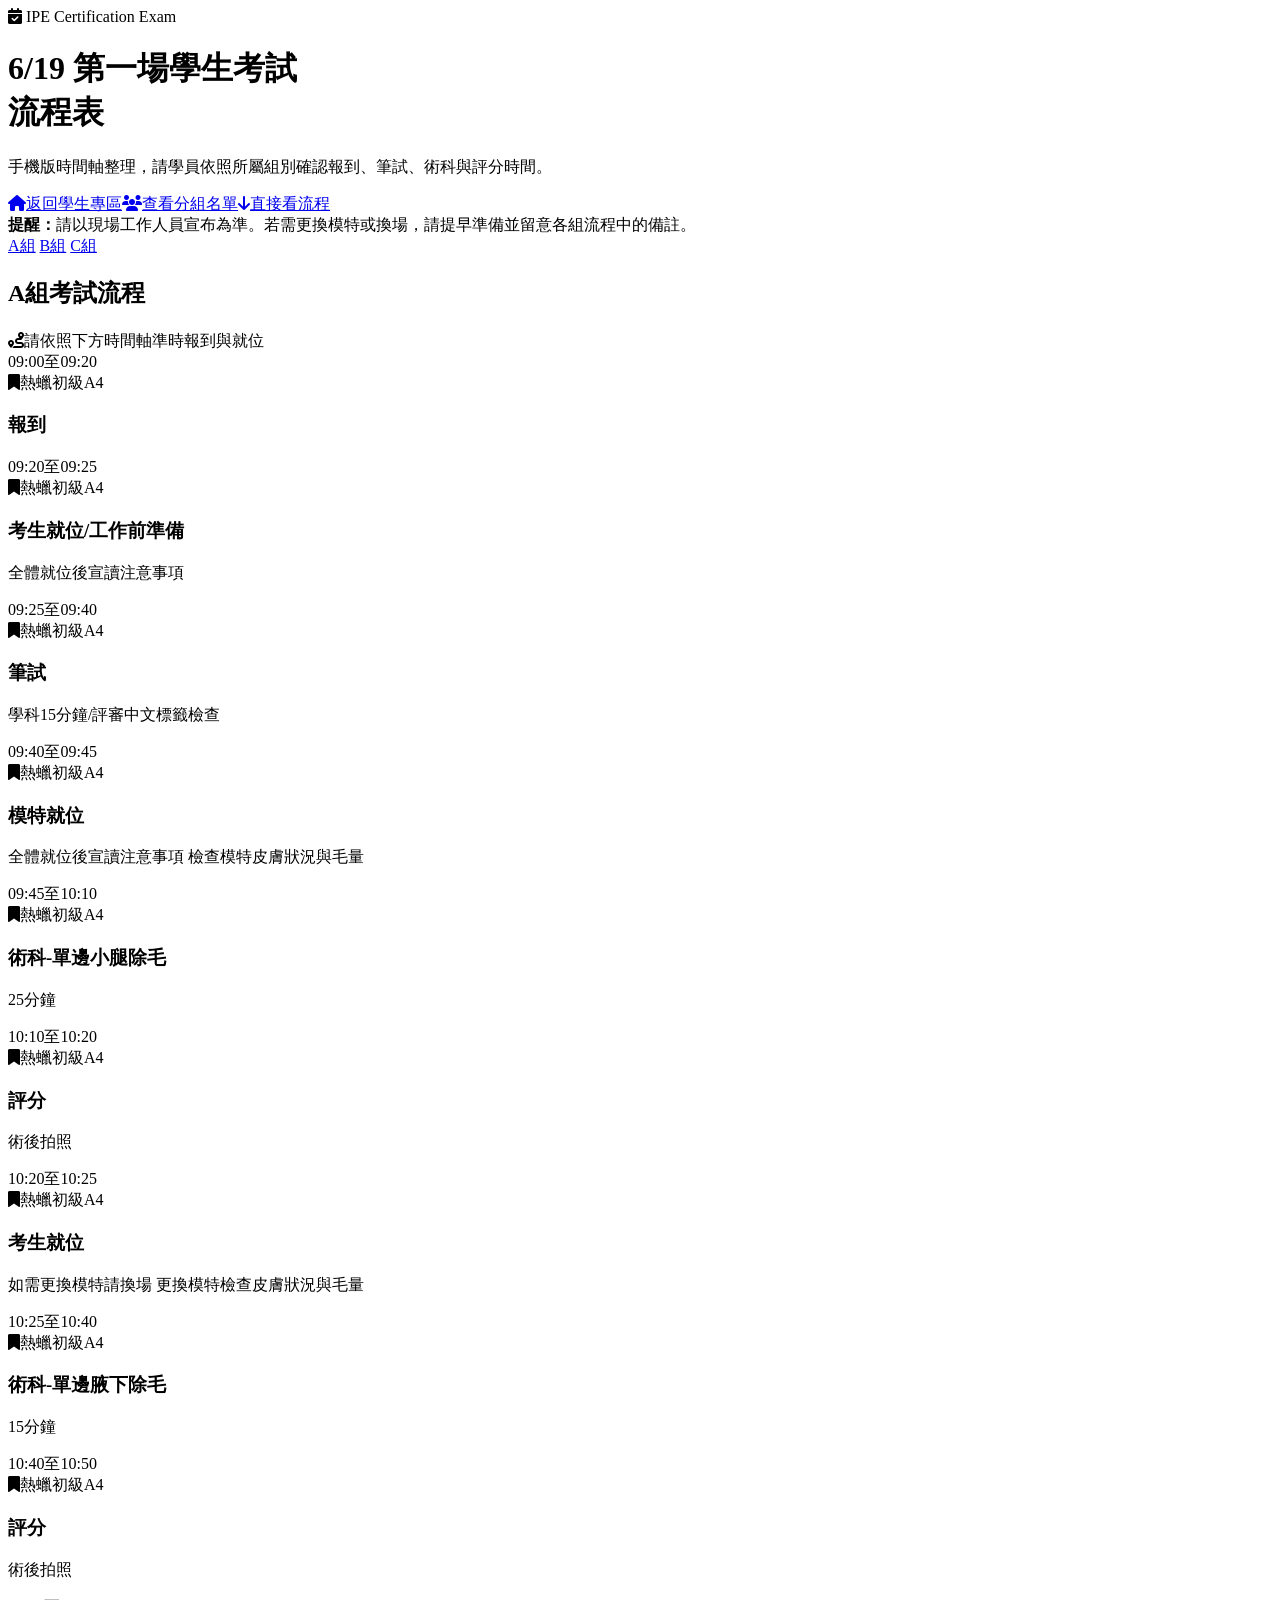
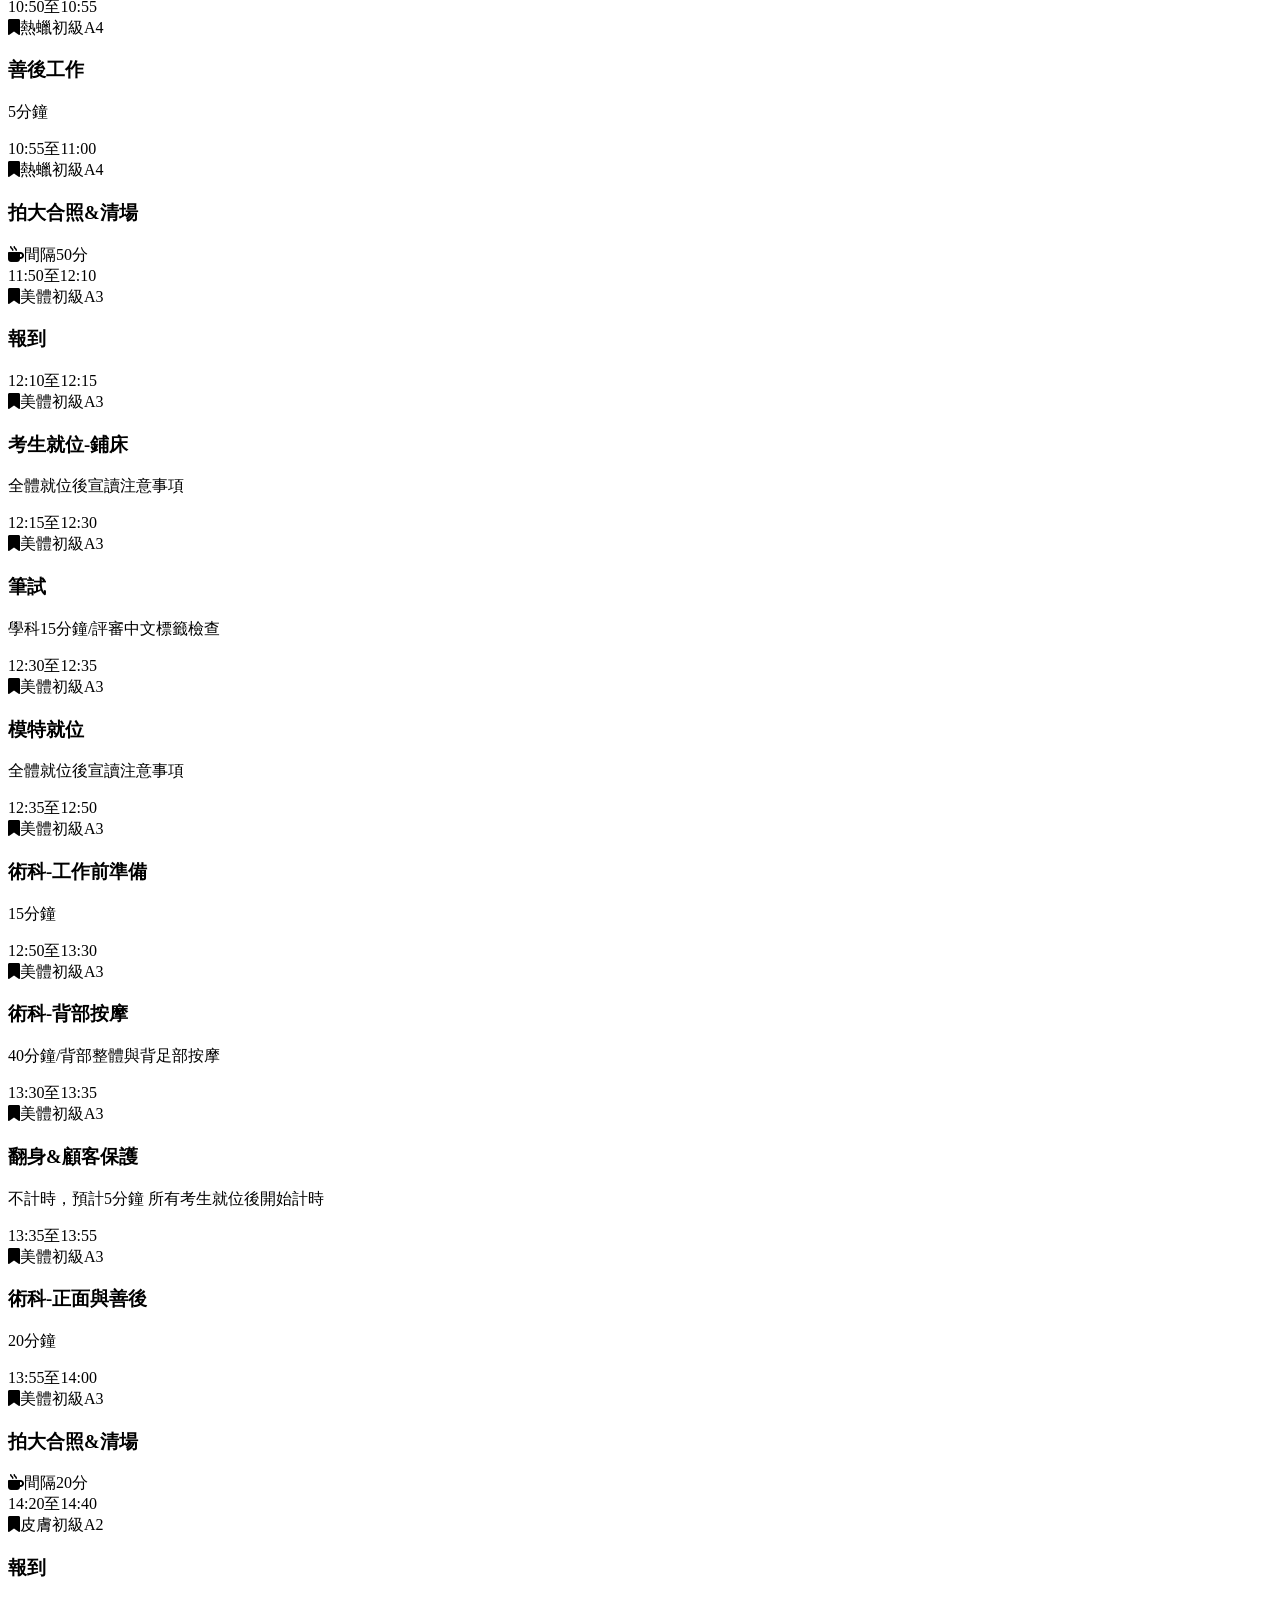
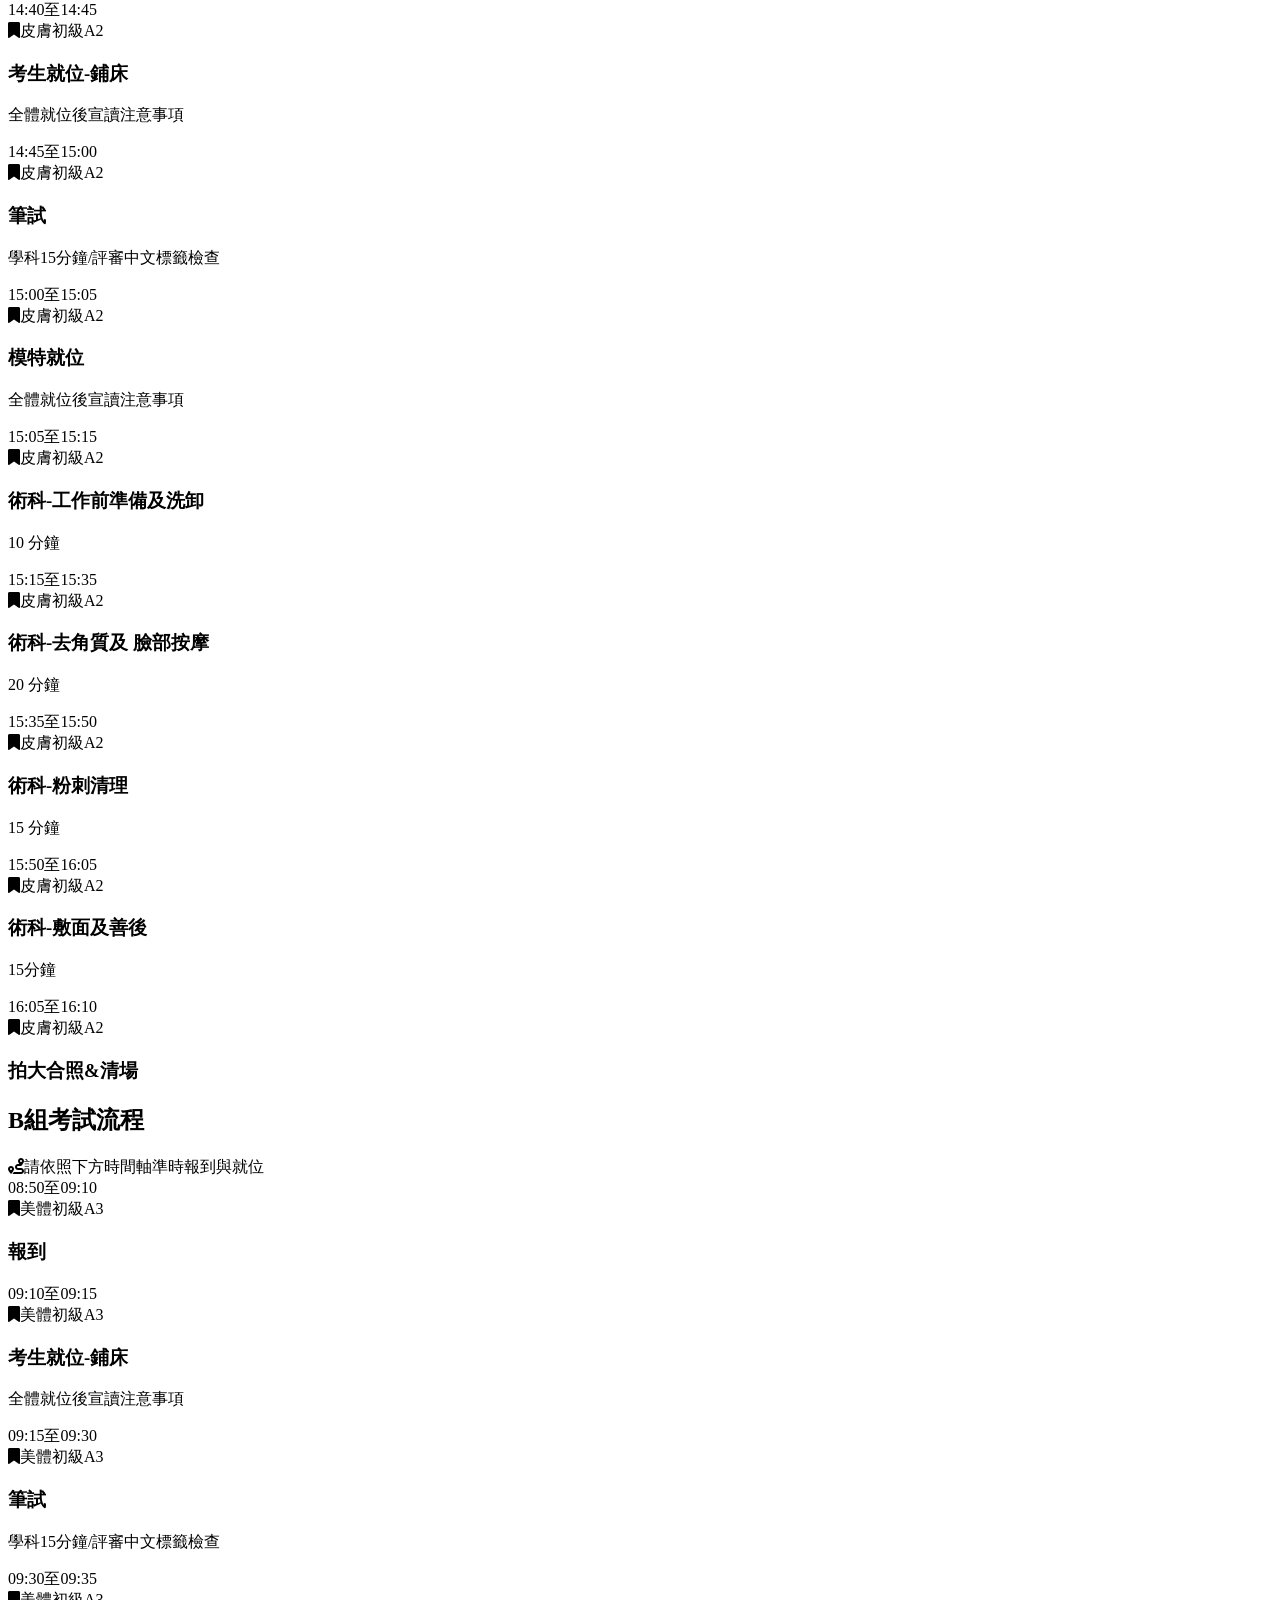
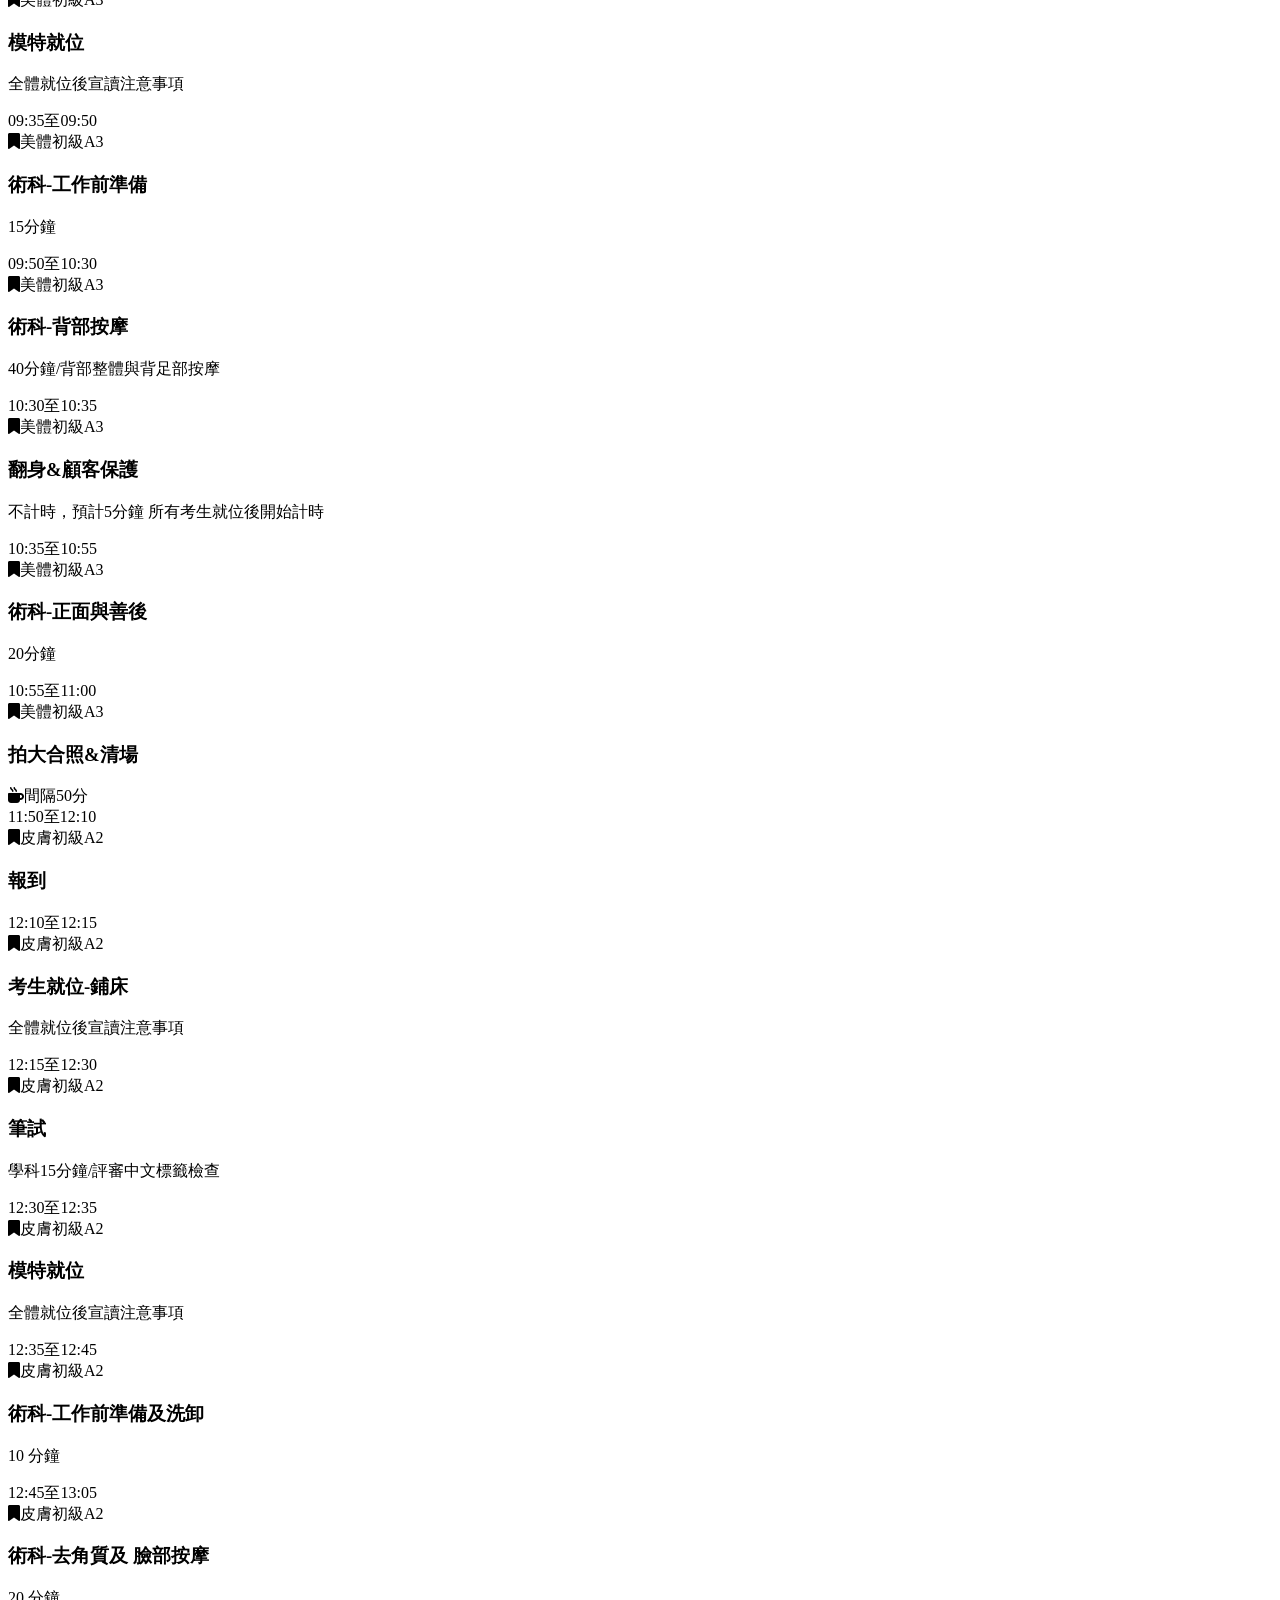
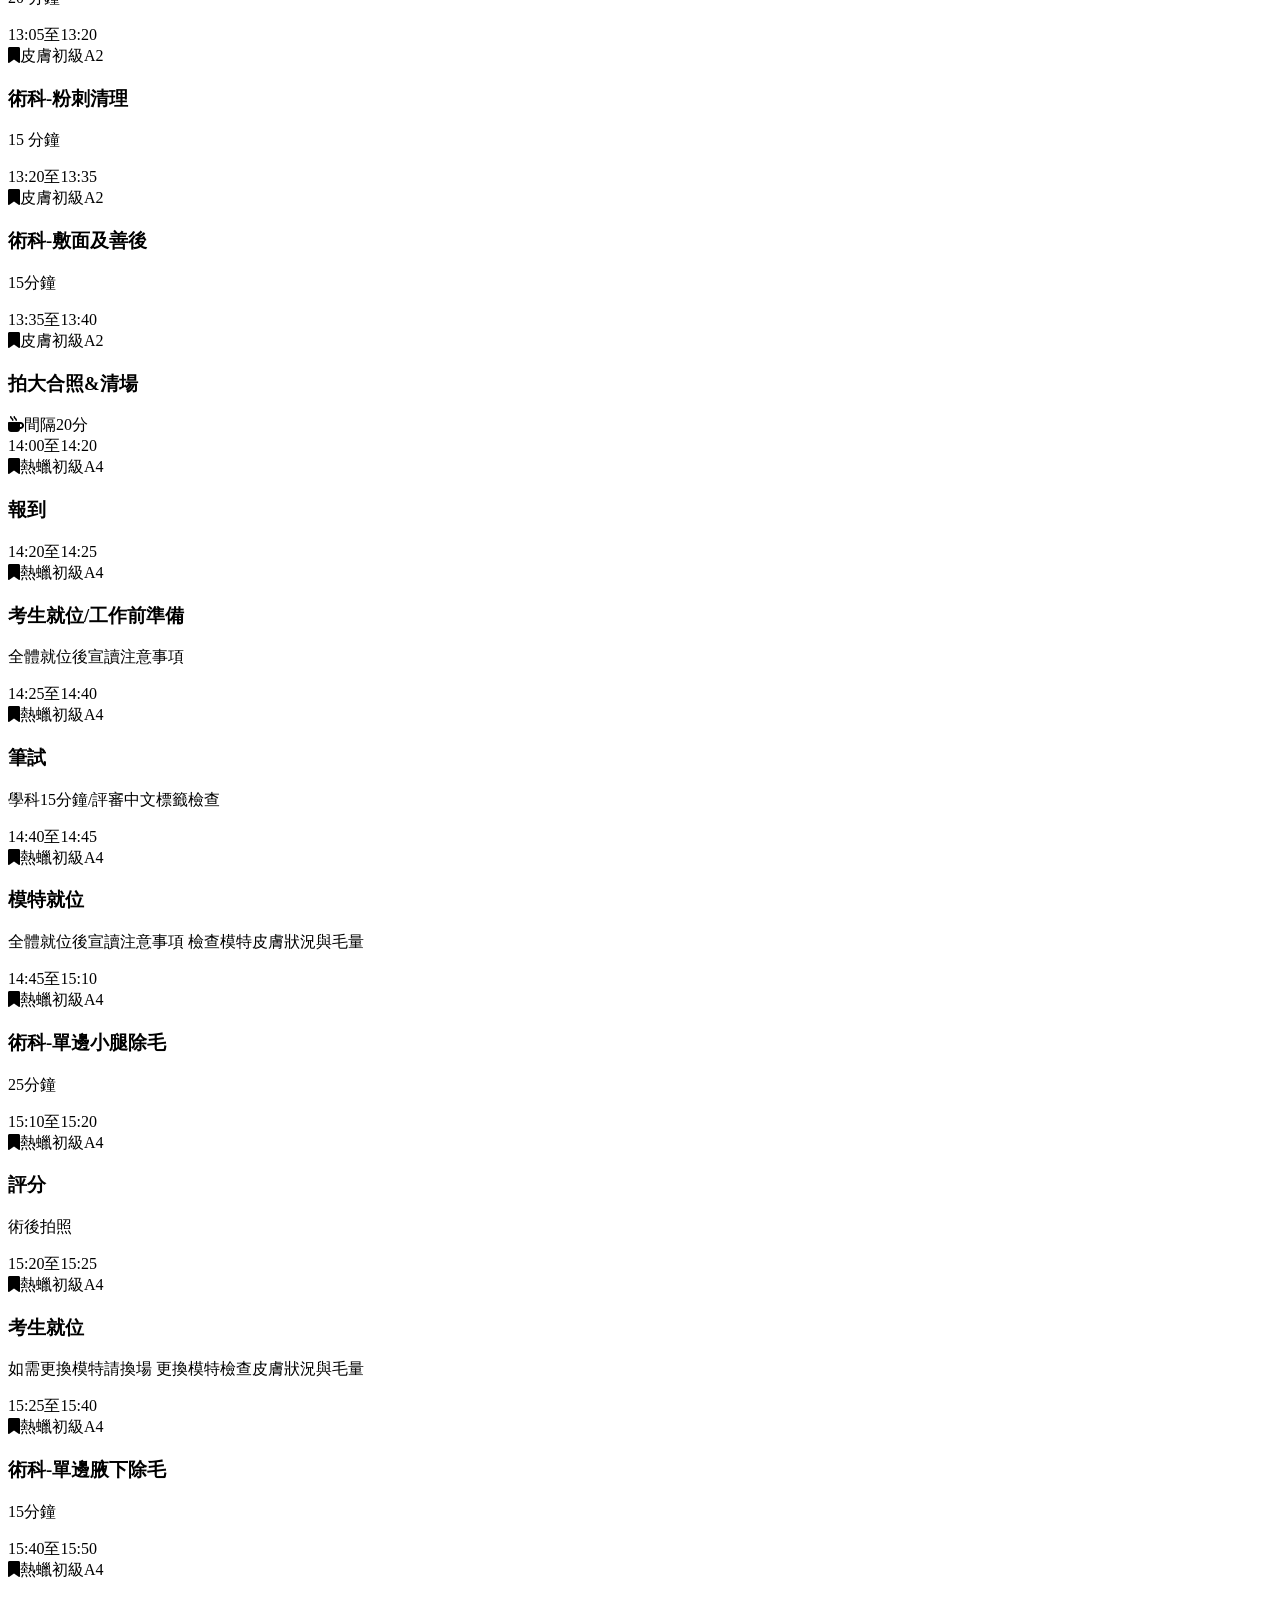
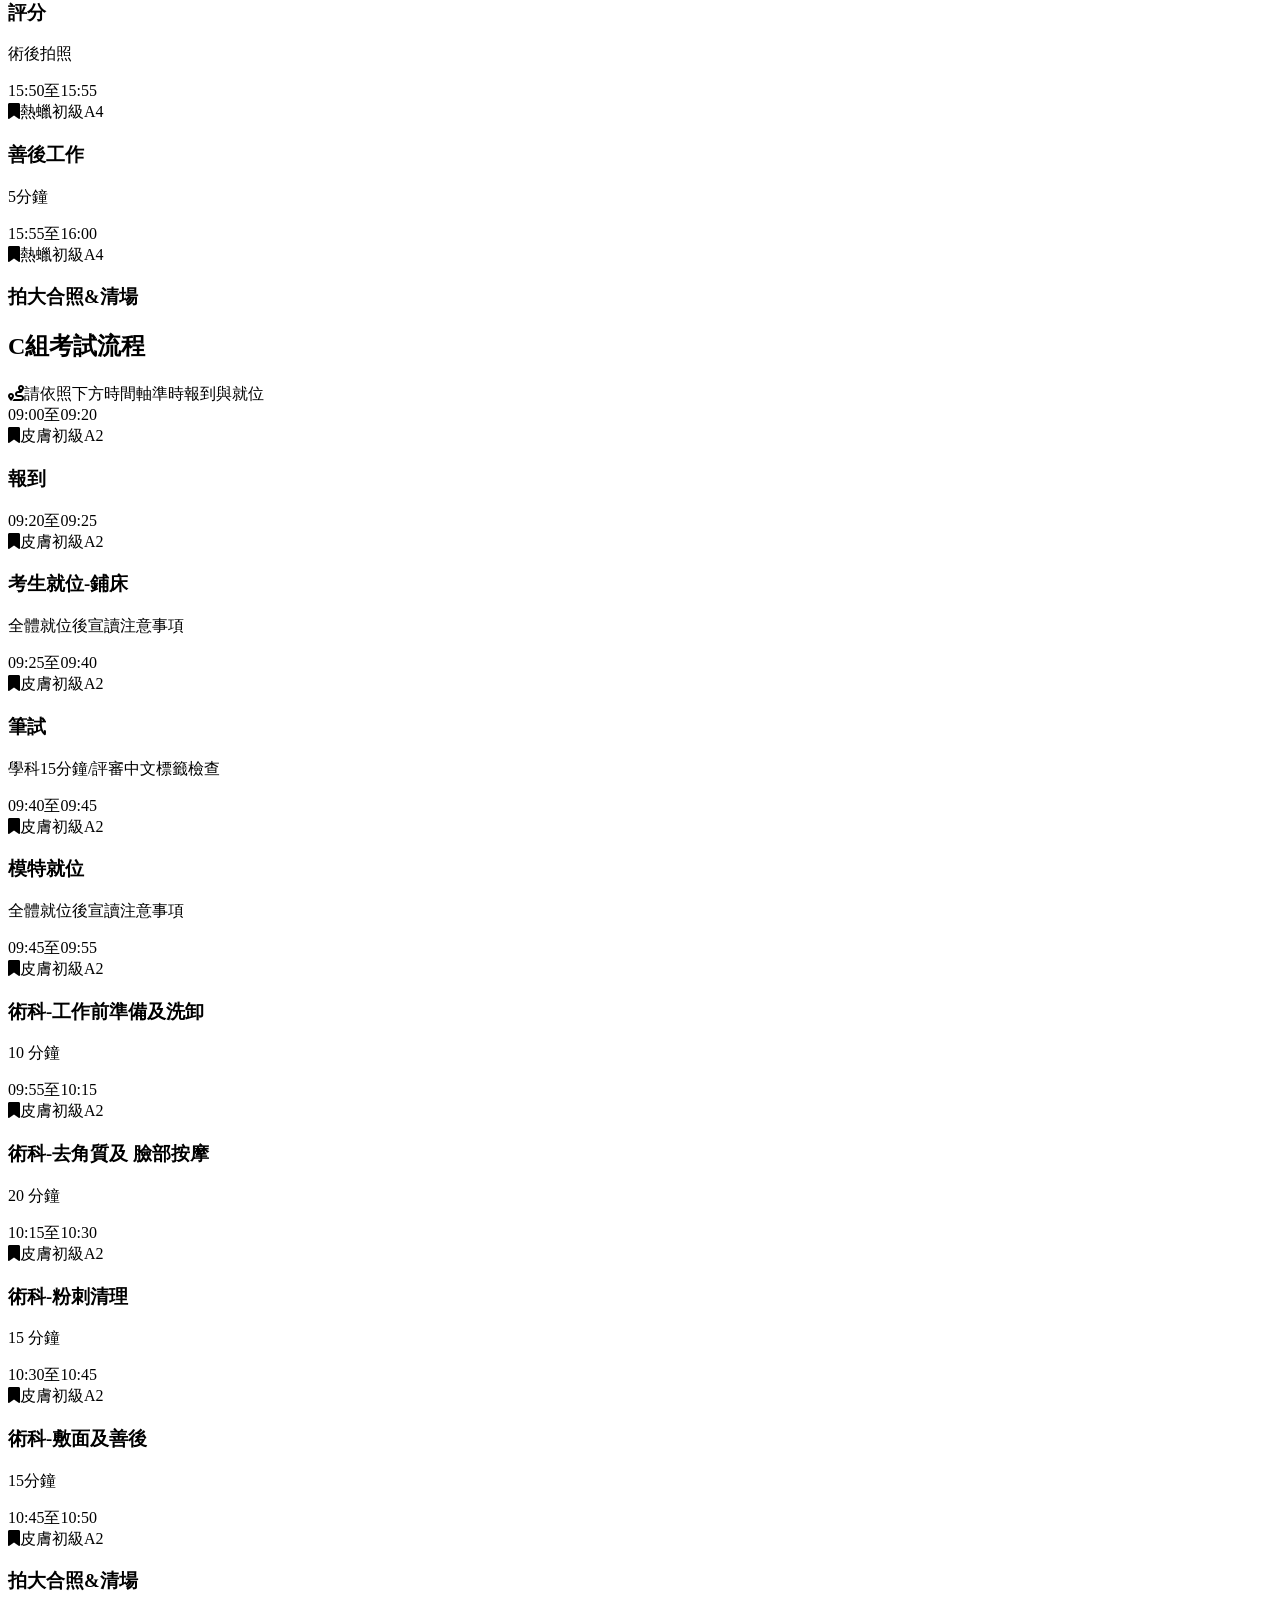
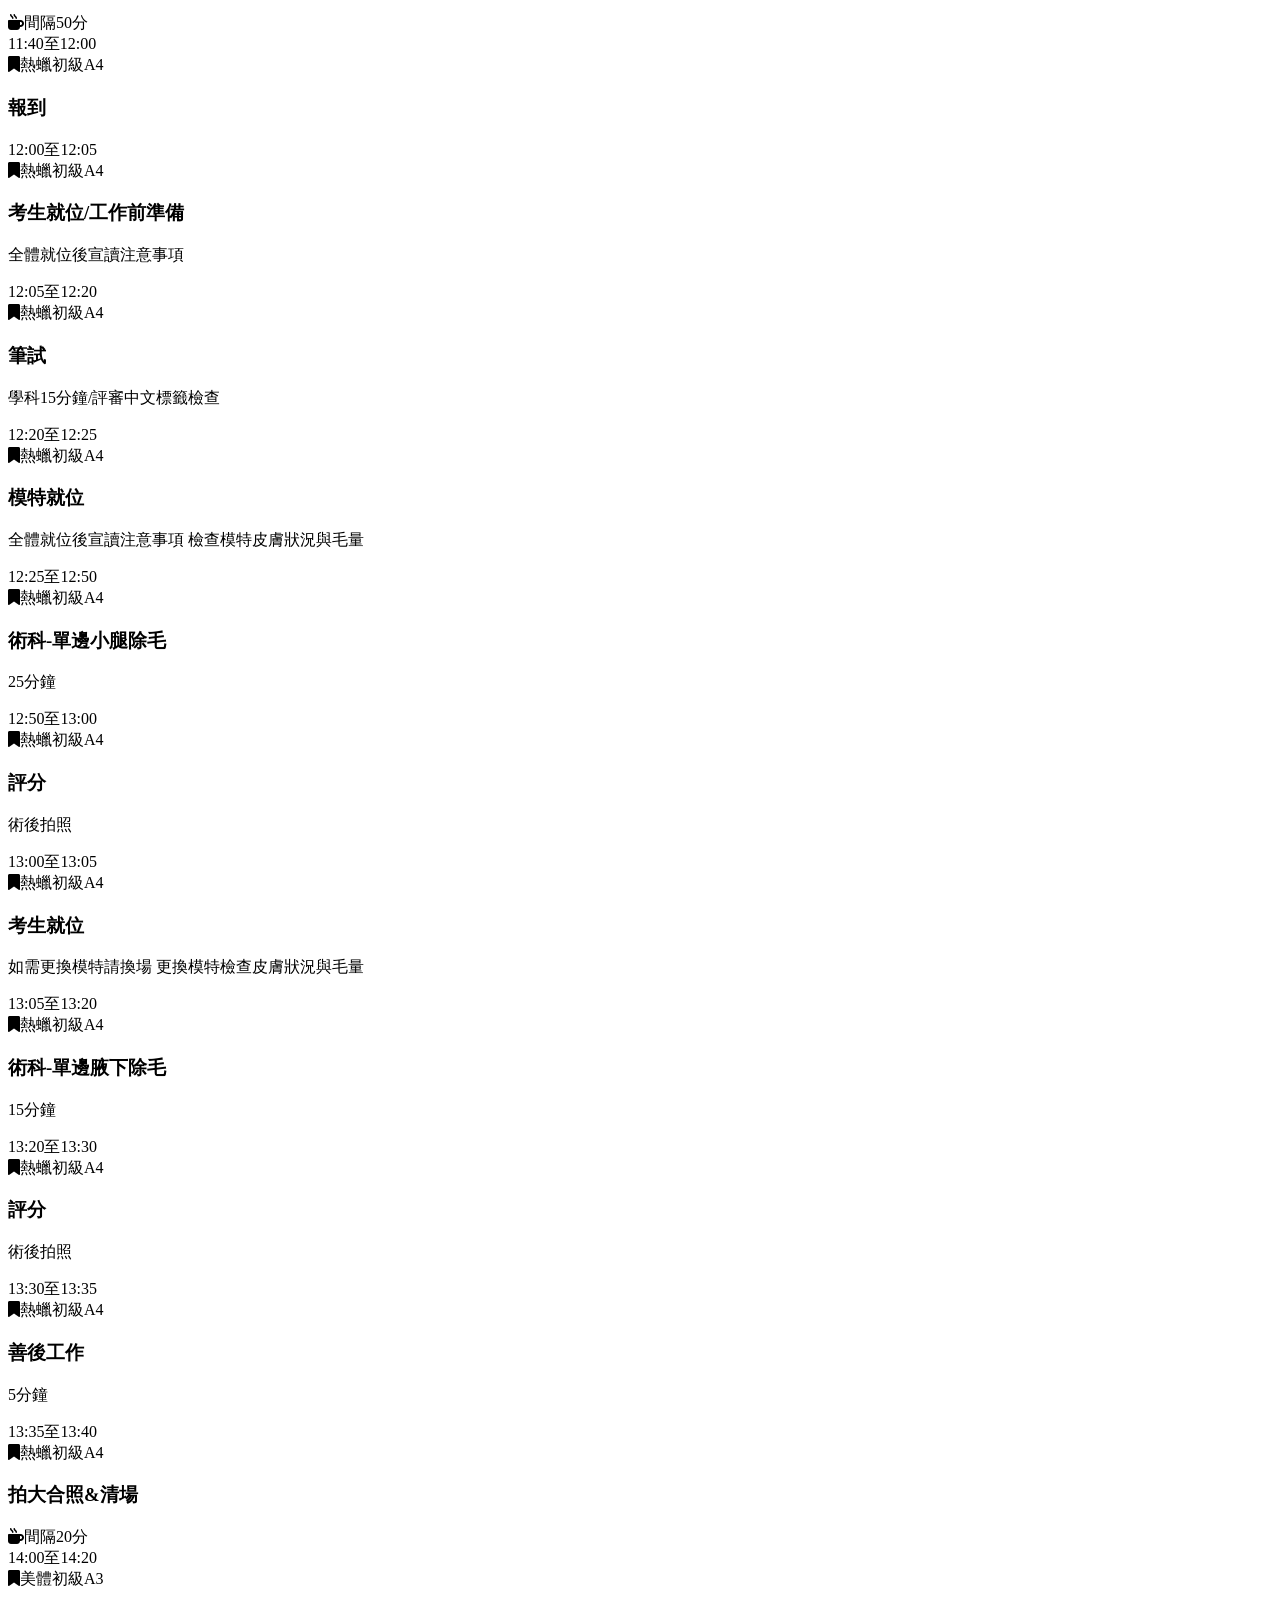
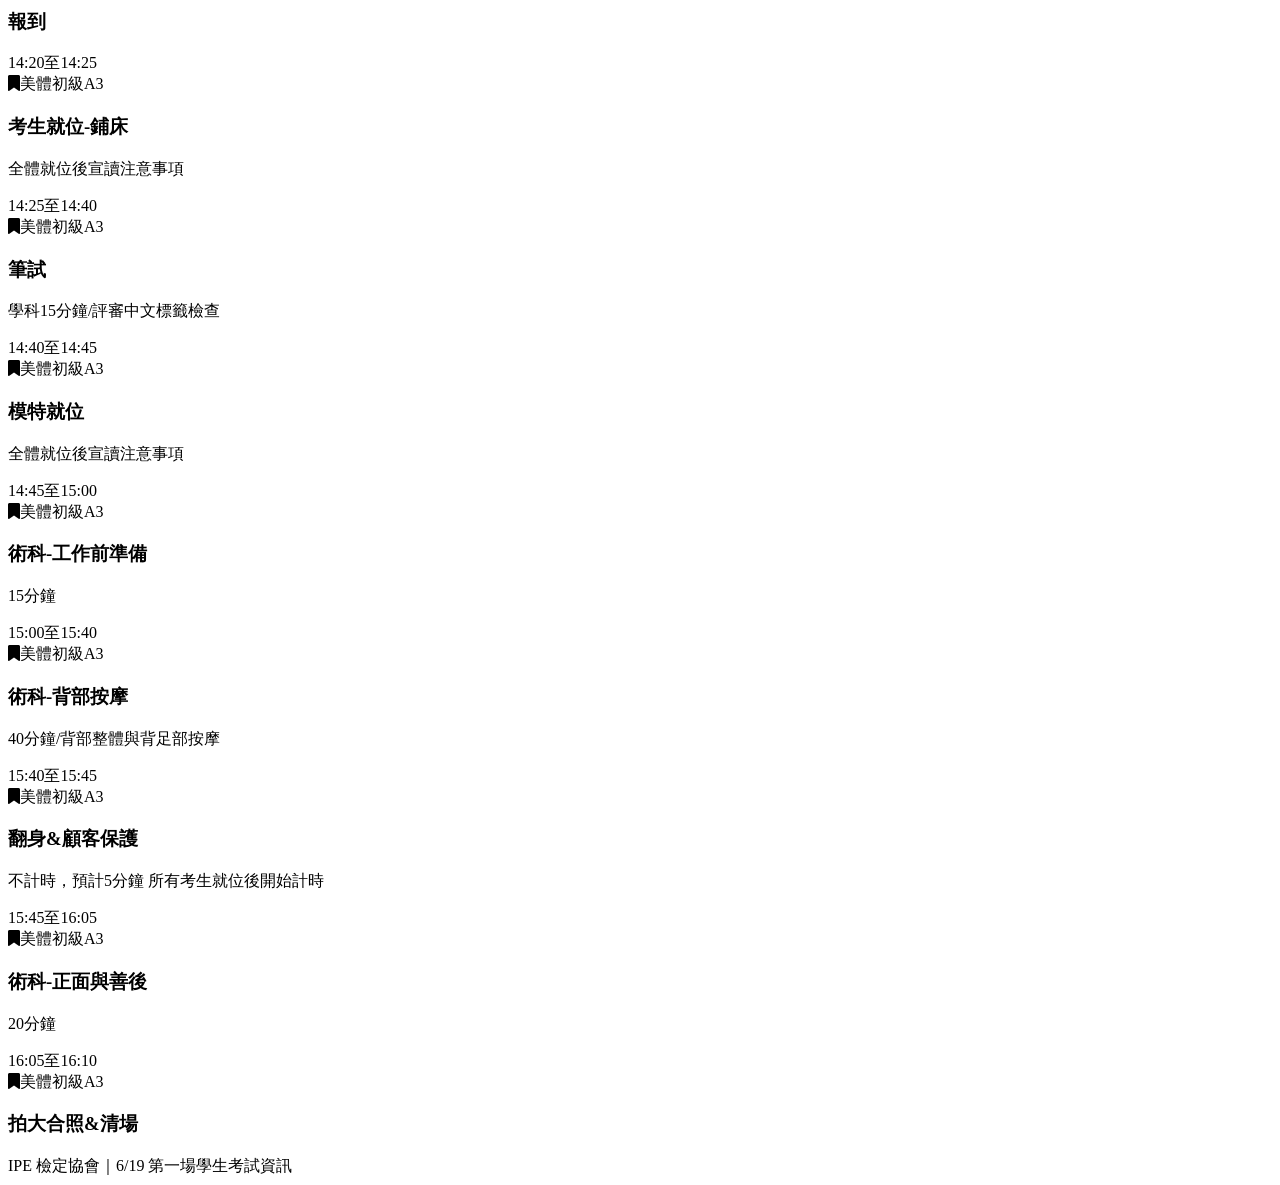
==== commit b51dba3a: "美容更新皮膚" ====
--- a/01students/0619.html
+++ b/01students/0619.html
@@ -166,63 +166,63 @@
                 <article class="timeline-card">
                     <div class="time-box"><span class="start">14:20</span><span class="dash">至</span><span class="end">14:40</span></div>
                     <div class="event-body">
-                        <span class="subject-pill"><i class="fas fa-bookmark"></i>美容初級A2</span>
+                        <span class="subject-pill"><i class="fas fa-bookmark"></i>皮膚初級A2</span>
                         <h3 class="event-title">報到</h3>
                     </div>
                 </article>
                 <article class="timeline-card">
                     <div class="time-box"><span class="start">14:40</span><span class="dash">至</span><span class="end">14:45</span></div>
                     <div class="event-body">
-                        <span class="subject-pill"><i class="fas fa-bookmark"></i>美容初級A2</span>
+                        <span class="subject-pill"><i class="fas fa-bookmark"></i>皮膚初級A2</span>
                         <h3 class="event-title">考生就位-鋪床</h3><p class="event-note">全體就位後宣讀注意事項</p>
                     </div>
                 </article>
                 <article class="timeline-card">
                     <div class="time-box"><span class="start">14:45</span><span class="dash">至</span><span class="end">15:00</span></div>
                     <div class="event-body">
-                        <span class="subject-pill"><i class="fas fa-bookmark"></i>美容初級A2</span>
+                        <span class="subject-pill"><i class="fas fa-bookmark"></i>皮膚初級A2</span>
                         <h3 class="event-title">筆試</h3><p class="event-note">學科15分鐘/評審中文標籤檢查</p>
                     </div>
                 </article>
                 <article class="timeline-card">
                     <div class="time-box"><span class="start">15:00</span><span class="dash">至</span><span class="end">15:05</span></div>
                     <div class="event-body">
-                        <span class="subject-pill"><i class="fas fa-bookmark"></i>美容初級A2</span>
+                        <span class="subject-pill"><i class="fas fa-bookmark"></i>皮膚初級A2</span>
                         <h3 class="event-title">模特就位</h3><p class="event-note">全體就位後宣讀注意事項</p>
                     </div>
                 </article>
                 <article class="timeline-card">
                     <div class="time-box"><span class="start">15:05</span><span class="dash">至</span><span class="end">15:15</span></div>
                     <div class="event-body">
-                        <span class="subject-pill"><i class="fas fa-bookmark"></i>美容初級A2</span>
+                        <span class="subject-pill"><i class="fas fa-bookmark"></i>皮膚初級A2</span>
                         <h3 class="event-title">術科-工作前準備及洗卸</h3><p class="event-note">10 分鐘</p>
                     </div>
                 </article>
                 <article class="timeline-card">
                     <div class="time-box"><span class="start">15:15</span><span class="dash">至</span><span class="end">15:35</span></div>
                     <div class="event-body">
-                        <span class="subject-pill"><i class="fas fa-bookmark"></i>美容初級A2</span>
+                        <span class="subject-pill"><i class="fas fa-bookmark"></i>皮膚初級A2</span>
                         <h3 class="event-title">術科-去角質及 臉部按摩</h3><p class="event-note">20 分鐘</p>
                     </div>
                 </article>
                 <article class="timeline-card">
                     <div class="time-box"><span class="start">15:35</span><span class="dash">至</span><span class="end">15:50</span></div>
                     <div class="event-body">
-                        <span class="subject-pill"><i class="fas fa-bookmark"></i>美容初級A2</span>
+                        <span class="subject-pill"><i class="fas fa-bookmark"></i>皮膚初級A2</span>
                         <h3 class="event-title">術科-粉刺清理</h3><p class="event-note">15 分鐘</p>
                     </div>
                 </article>
                 <article class="timeline-card">
                     <div class="time-box"><span class="start">15:50</span><span class="dash">至</span><span class="end">16:05</span></div>
                     <div class="event-body">
-                        <span class="subject-pill"><i class="fas fa-bookmark"></i>美容初級A2</span>
+                        <span class="subject-pill"><i class="fas fa-bookmark"></i>皮膚初級A2</span>
                         <h3 class="event-title">術科-敷面及善後</h3><p class="event-note">15分鐘</p>
                     </div>
                 </article>
                 <article class="timeline-card">
                     <div class="time-box"><span class="start">16:05</span><span class="dash">至</span><span class="end">16:10</span></div>
                     <div class="event-body">
-                        <span class="subject-pill"><i class="fas fa-bookmark"></i>美容初級A2</span>
+                        <span class="subject-pill"><i class="fas fa-bookmark"></i>皮膚初級A2</span>
                         <h3 class="event-title">拍大合照&amp;清場</h3>
                     </div>
                 </article></div>
@@ -299,63 +299,63 @@
                 <article class="timeline-card">
                     <div class="time-box"><span class="start">11:50</span><span class="dash">至</span><span class="end">12:10</span></div>
                     <div class="event-body">
-                        <span class="subject-pill"><i class="fas fa-bookmark"></i>美容初級A2</span>
+                        <span class="subject-pill"><i class="fas fa-bookmark"></i>皮膚初級A2</span>
                         <h3 class="event-title">報到</h3>
                     </div>
                 </article>
                 <article class="timeline-card">
                     <div class="time-box"><span class="start">12:10</span><span class="dash">至</span><span class="end">12:15</span></div>
                     <div class="event-body">
-                        <span class="subject-pill"><i class="fas fa-bookmark"></i>美容初級A2</span>
+                        <span class="subject-pill"><i class="fas fa-bookmark"></i>皮膚初級A2</span>
                         <h3 class="event-title">考生就位-鋪床</h3><p class="event-note">全體就位後宣讀注意事項</p>
                     </div>
                 </article>
                 <article class="timeline-card">
                     <div class="time-box"><span class="start">12:15</span><span class="dash">至</span><span class="end">12:30</span></div>
                     <div class="event-body">
-                        <span class="subject-pill"><i class="fas fa-bookmark"></i>美容初級A2</span>
+                        <span class="subject-pill"><i class="fas fa-bookmark"></i>皮膚初級A2</span>
                         <h3 class="event-title">筆試</h3><p class="event-note">學科15分鐘/評審中文標籤檢查</p>
                     </div>
                 </article>
                 <article class="timeline-card">
                     <div class="time-box"><span class="start">12:30</span><span class="dash">至</span><span class="end">12:35</span></div>
                     <div class="event-body">
-                        <span class="subject-pill"><i class="fas fa-bookmark"></i>美容初級A2</span>
+                        <span class="subject-pill"><i class="fas fa-bookmark"></i>皮膚初級A2</span>
                         <h3 class="event-title">模特就位</h3><p class="event-note">全體就位後宣讀注意事項</p>
                     </div>
                 </article>
                 <article class="timeline-card">
                     <div class="time-box"><span class="start">12:35</span><span class="dash">至</span><span class="end">12:45</span></div>
                     <div class="event-body">
-                        <span class="subject-pill"><i class="fas fa-bookmark"></i>美容初級A2</span>
+                        <span class="subject-pill"><i class="fas fa-bookmark"></i>皮膚初級A2</span>
                         <h3 class="event-title">術科-工作前準備及洗卸</h3><p class="event-note">10 分鐘</p>
                     </div>
                 </article>
                 <article class="timeline-card">
                     <div class="time-box"><span class="start">12:45</span><span class="dash">至</span><span class="end">13:05</span></div>
                     <div class="event-body">
-                        <span class="subject-pill"><i class="fas fa-bookmark"></i>美容初級A2</span>
+                        <span class="subject-pill"><i class="fas fa-bookmark"></i>皮膚初級A2</span>
                         <h3 class="event-title">術科-去角質及 臉部按摩</h3><p class="event-note">20 分鐘</p>
                     </div>
                 </article>
                 <article class="timeline-card">
                     <div class="time-box"><span class="start">13:05</span><span class="dash">至</span><span class="end">13:20</span></div>
                     <div class="event-body">
-                        <span class="subject-pill"><i class="fas fa-bookmark"></i>美容初級A2</span>
+                        <span class="subject-pill"><i class="fas fa-bookmark"></i>皮膚初級A2</span>
                         <h3 class="event-title">術科-粉刺清理</h3><p class="event-note">15 分鐘</p>
                     </div>
                 </article>
                 <article class="timeline-card">
                     <div class="time-box"><span class="start">13:20</span><span class="dash">至</span><span class="end">13:35</span></div>
                     <div class="event-body">
-                        <span class="subject-pill"><i class="fas fa-bookmark"></i>美容初級A2</span>
+                        <span class="subject-pill"><i class="fas fa-bookmark"></i>皮膚初級A2</span>
                         <h3 class="event-title">術科-敷面及善後</h3><p class="event-note">15分鐘</p>
                     </div>
                 </article>
                 <article class="timeline-card">
                     <div class="time-box"><span class="start">13:35</span><span class="dash">至</span><span class="end">13:40</span></div>
                     <div class="event-body">
-                        <span class="subject-pill"><i class="fas fa-bookmark"></i>美容初級A2</span>
+                        <span class="subject-pill"><i class="fas fa-bookmark"></i>皮膚初級A2</span>
                         <h3 class="event-title">拍大合照&amp;清場</h3>
                     </div>
                 </article><div class="break-card"><i class="fas fa-mug-hot"></i>間隔20分</div>
@@ -446,63 +446,63 @@
                 <article class="timeline-card">
                     <div class="time-box"><span class="start">09:00</span><span class="dash">至</span><span class="end">09:20</span></div>
                     <div class="event-body">
-                        <span class="subject-pill"><i class="fas fa-bookmark"></i>美容初級A2</span>
+                        <span class="subject-pill"><i class="fas fa-bookmark"></i>皮膚初級A2</span>
                         <h3 class="event-title">報到</h3>
                     </div>
                 </article>
                 <article class="timeline-card">
                     <div class="time-box"><span class="start">09:20</span><span class="dash">至</span><span class="end">09:25</span></div>
                     <div class="event-body">
-                        <span class="subject-pill"><i class="fas fa-bookmark"></i>美容初級A2</span>
+                        <span class="subject-pill"><i class="fas fa-bookmark"></i>皮膚初級A2</span>
                         <h3 class="event-title">考生就位-鋪床</h3><p class="event-note">全體就位後宣讀注意事項</p>
                     </div>
                 </article>
                 <article class="timeline-card">
                     <div class="time-box"><span class="start">09:25</span><span class="dash">至</span><span class="end">09:40</span></div>
                     <div class="event-body">
-                        <span class="subject-pill"><i class="fas fa-bookmark"></i>美容初級A2</span>
+                        <span class="subject-pill"><i class="fas fa-bookmark"></i>皮膚初級A2</span>
                         <h3 class="event-title">筆試</h3><p class="event-note">學科15分鐘/評審中文標籤檢查</p>
                     </div>
                 </article>
                 <article class="timeline-card">
                     <div class="time-box"><span class="start">09:40</span><span class="dash">至</span><span class="end">09:45</span></div>
                     <div class="event-body">
-                        <span class="subject-pill"><i class="fas fa-bookmark"></i>美容初級A2</span>
+                        <span class="subject-pill"><i class="fas fa-bookmark"></i>皮膚初級A2</span>
                         <h3 class="event-title">模特就位</h3><p class="event-note">全體就位後宣讀注意事項</p>
                     </div>
                 </article>
                 <article class="timeline-card">
                     <div class="time-box"><span class="start">09:45</span><span class="dash">至</span><span class="end">09:55</span></div>
                     <div class="event-body">
-                        <span class="subject-pill"><i class="fas fa-bookmark"></i>美容初級A2</span>
+                        <span class="subject-pill"><i class="fas fa-bookmark"></i>皮膚初級A2</span>
                         <h3 class="event-title">術科-工作前準備及洗卸</h3><p class="event-note">10 分鐘</p>
                     </div>
                 </article>
                 <article class="timeline-card">
                     <div class="time-box"><span class="start">09:55</span><span class="dash">至</span><span class="end">10:15</span></div>
                     <div class="event-body">
-                        <span class="subject-pill"><i class="fas fa-bookmark"></i>美容初級A2</span>
+                        <span class="subject-pill"><i class="fas fa-bookmark"></i>皮膚初級A2</span>
                         <h3 class="event-title">術科-去角質及 臉部按摩</h3><p class="event-note">20 分鐘</p>
                     </div>
                 </article>
                 <article class="timeline-card">
                     <div class="time-box"><span class="start">10:15</span><span class="dash">至</span><span class="end">10:30</span></div>
                     <div class="event-body">
-                        <span class="subject-pill"><i class="fas fa-bookmark"></i>美容初級A2</span>
+                        <span class="subject-pill"><i class="fas fa-bookmark"></i>皮膚初級A2</span>
                         <h3 class="event-title">術科-粉刺清理</h3><p class="event-note">15 分鐘</p>
                     </div>
                 </article>
                 <article class="timeline-card">
                     <div class="time-box"><span class="start">10:30</span><span class="dash">至</span><span class="end">10:45</span></div>
                     <div class="event-body">
-                        <span class="subject-pill"><i class="fas fa-bookmark"></i>美容初級A2</span>
+                        <span class="subject-pill"><i class="fas fa-bookmark"></i>皮膚初級A2</span>
                         <h3 class="event-title">術科-敷面及善後</h3><p class="event-note">15分鐘</p>
                     </div>
                 </article>
                 <article class="timeline-card">
                     <div class="time-box"><span class="start">10:45</span><span class="dash">至</span><span class="end">10:50</span></div>
                     <div class="event-body">
-                        <span class="subject-pill"><i class="fas fa-bookmark"></i>美容初級A2</span>
+                        <span class="subject-pill"><i class="fas fa-bookmark"></i>皮膚初級A2</span>
                         <h3 class="event-title">拍大合照&amp;清場</h3>
                     </div>
                 </article><div class="break-card"><i class="fas fa-mug-hot"></i>間隔50分</div>
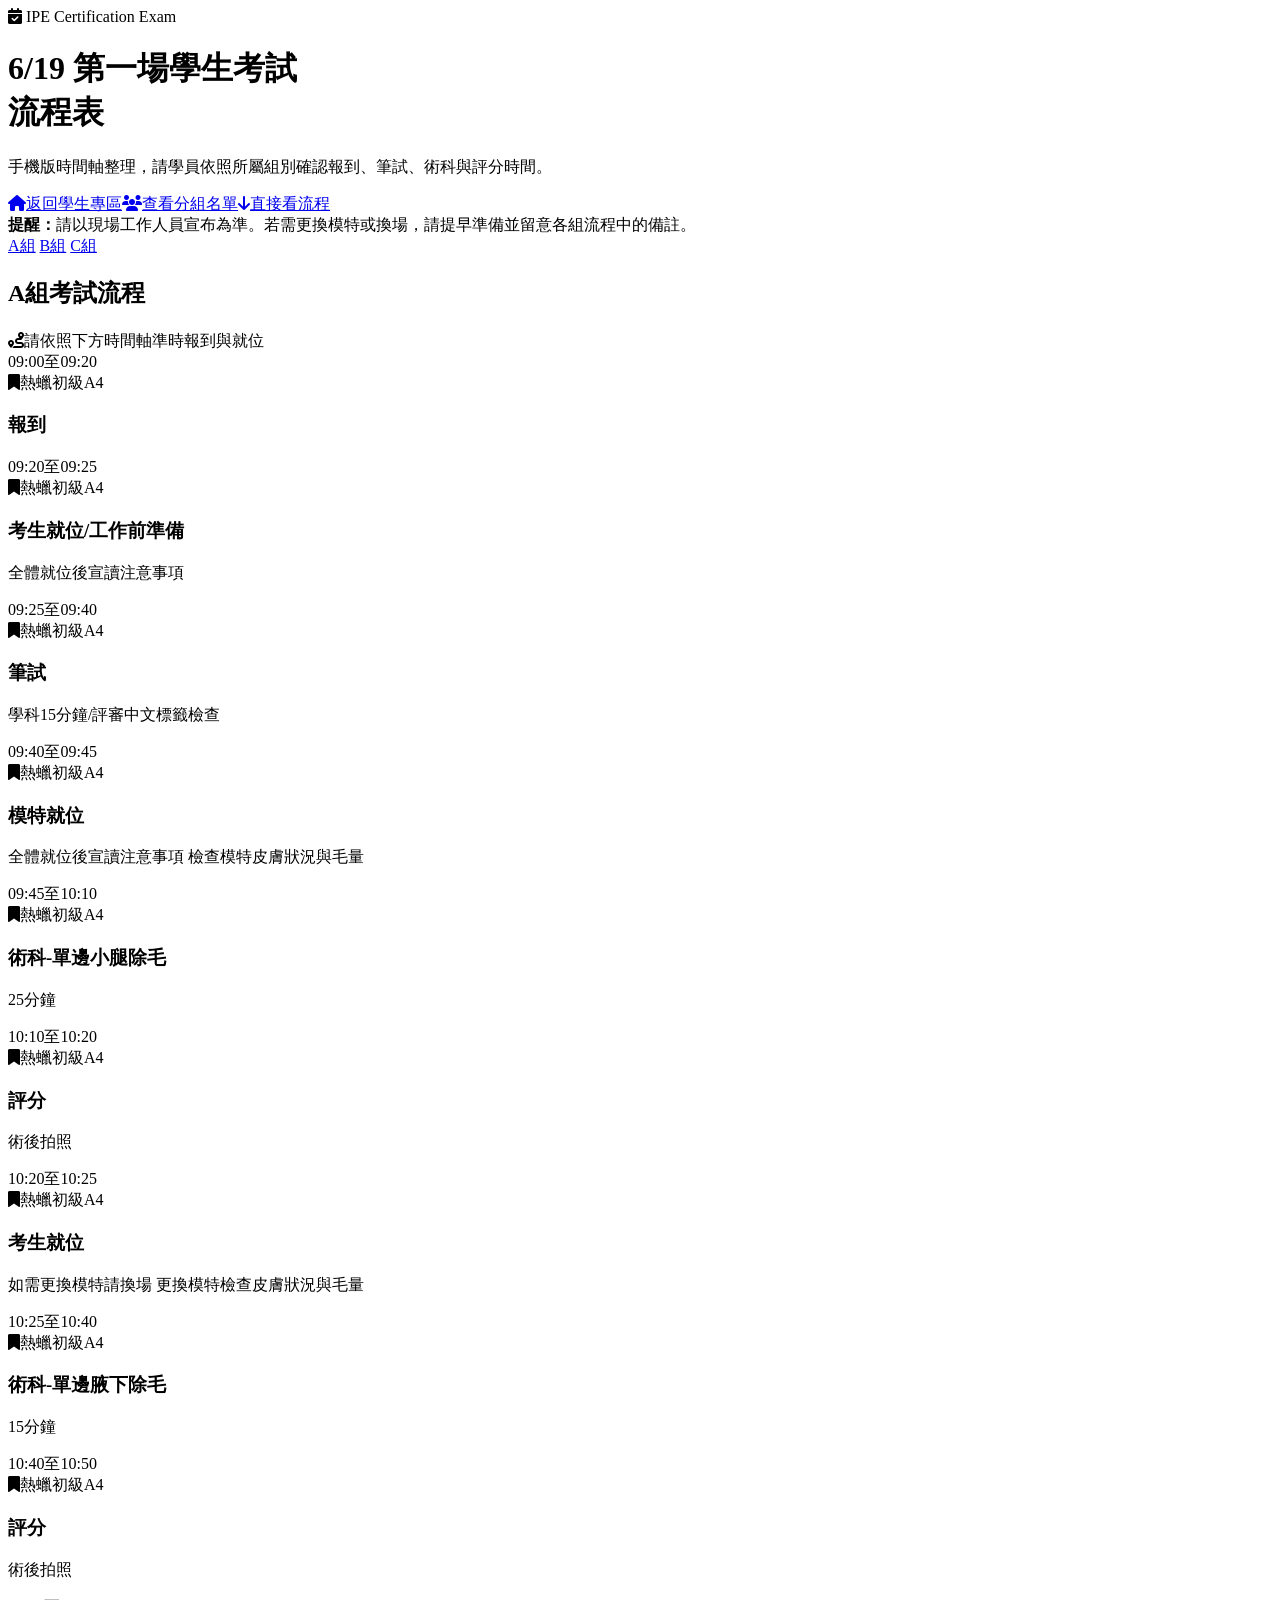
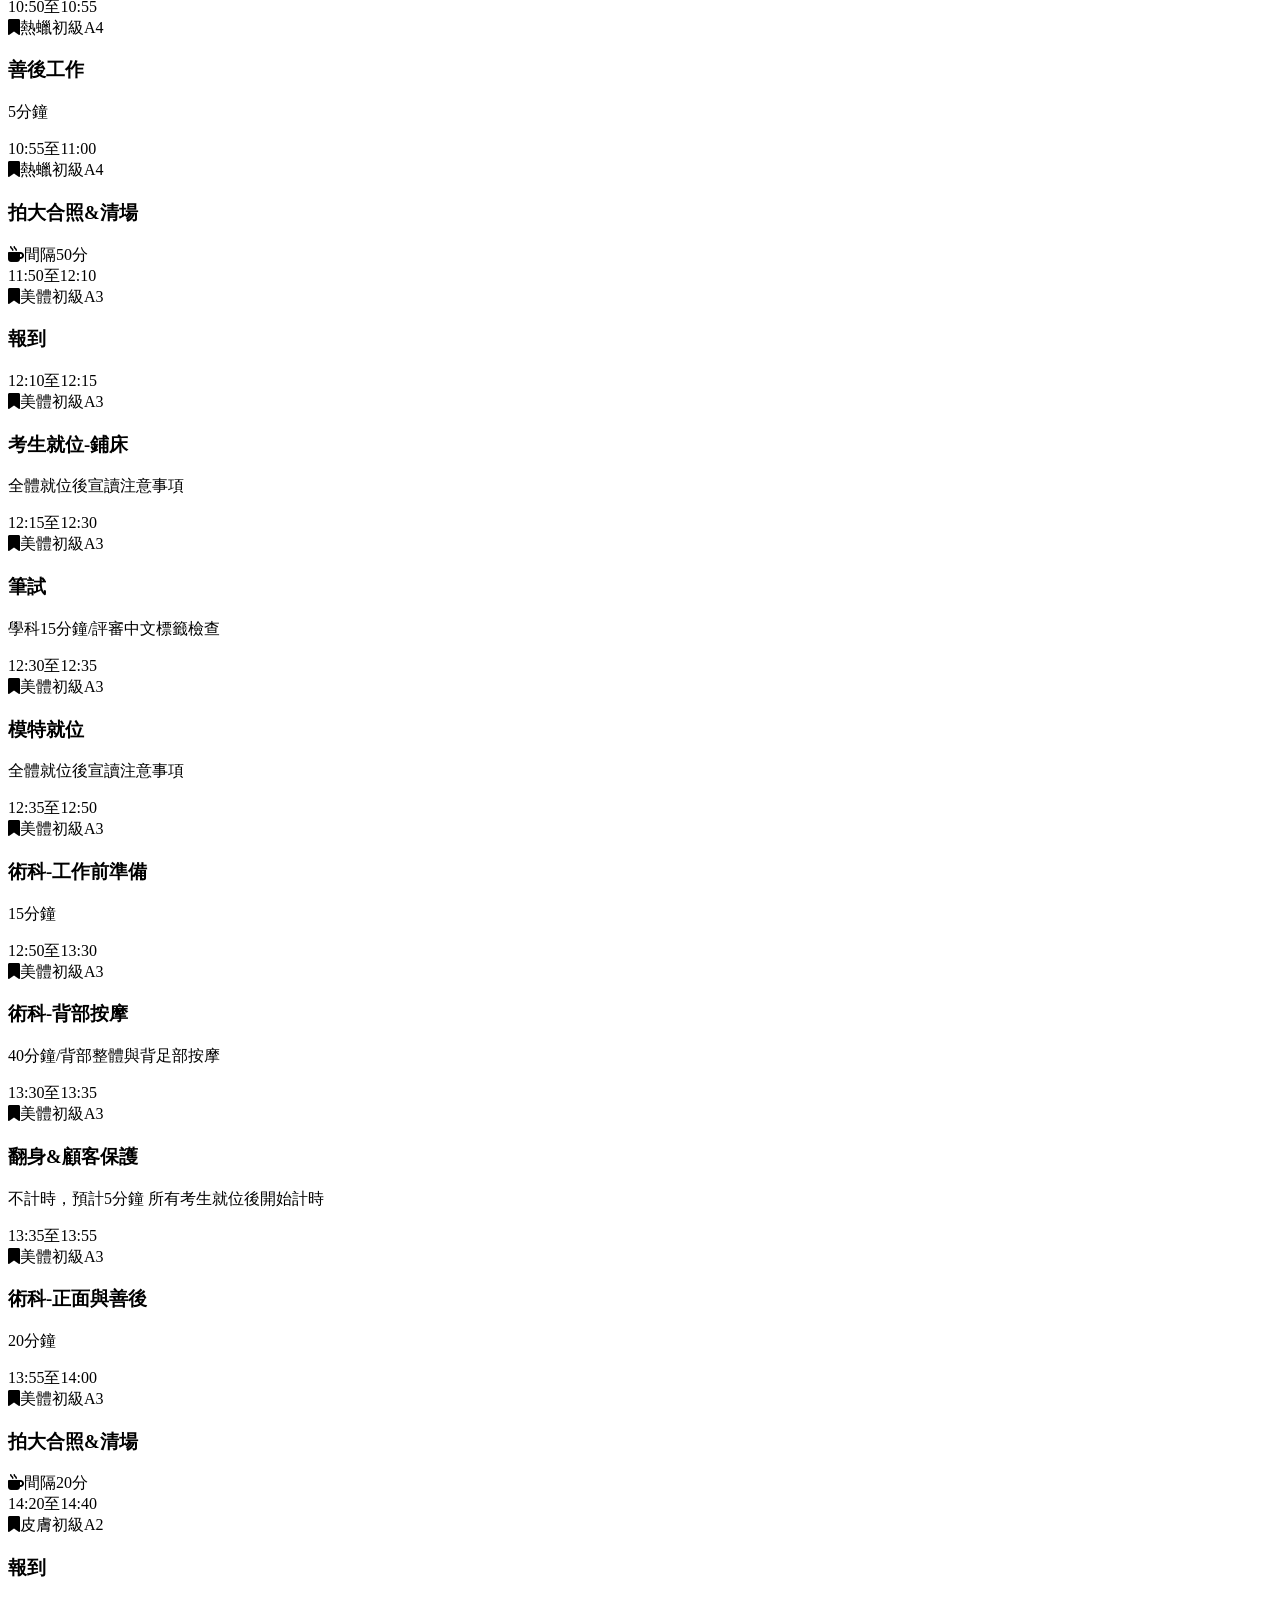
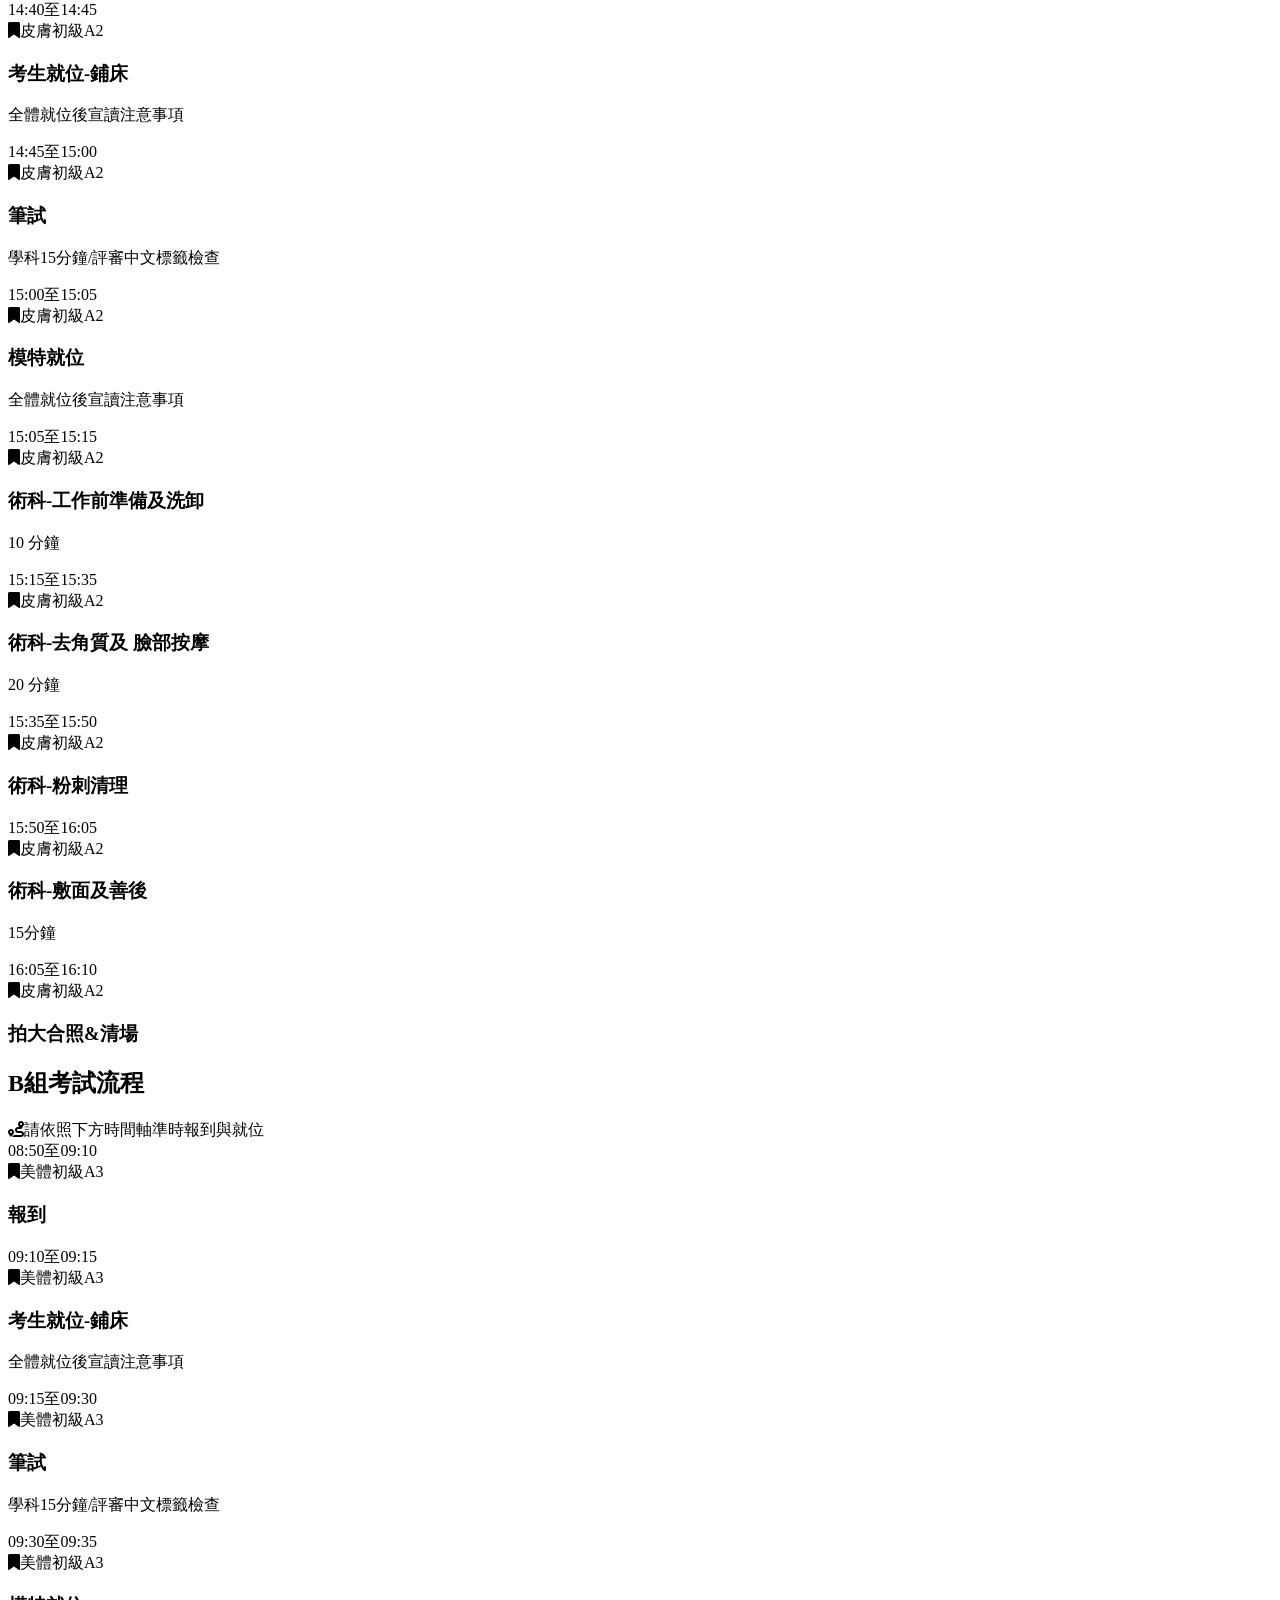
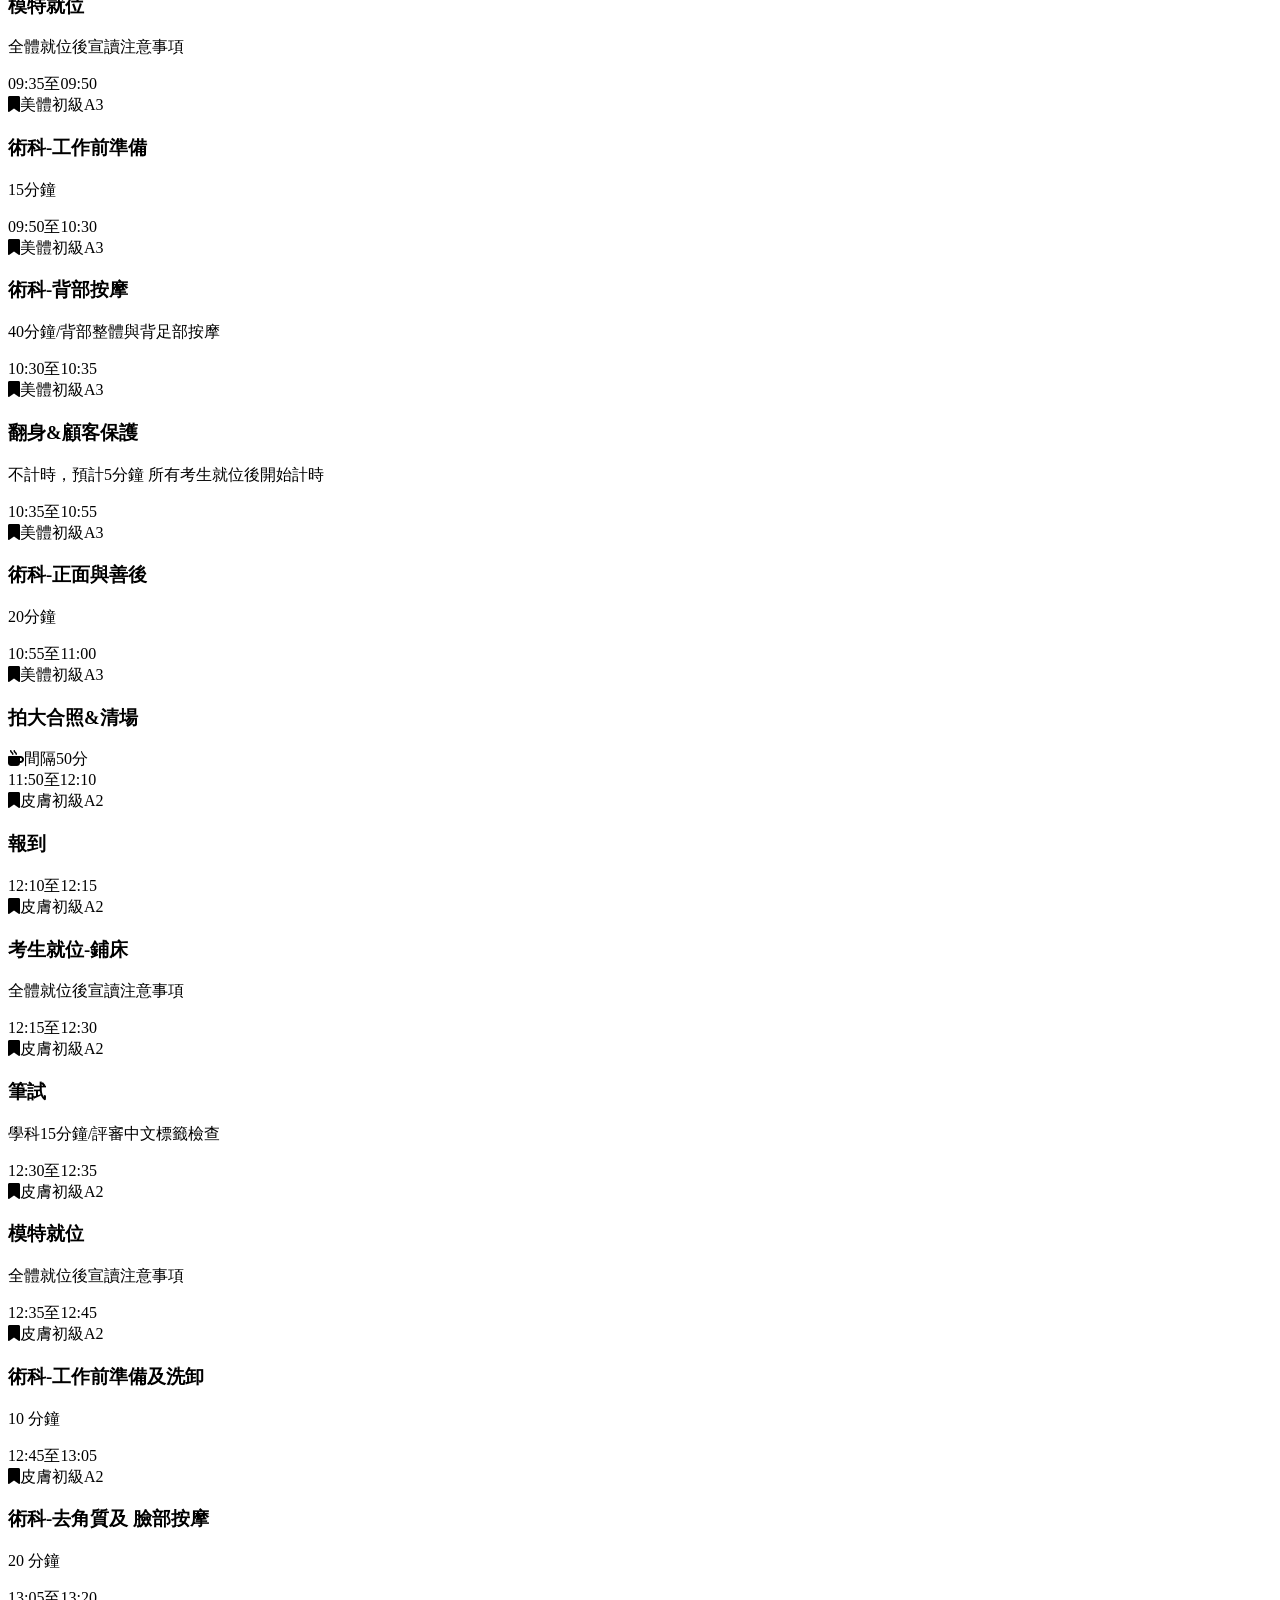
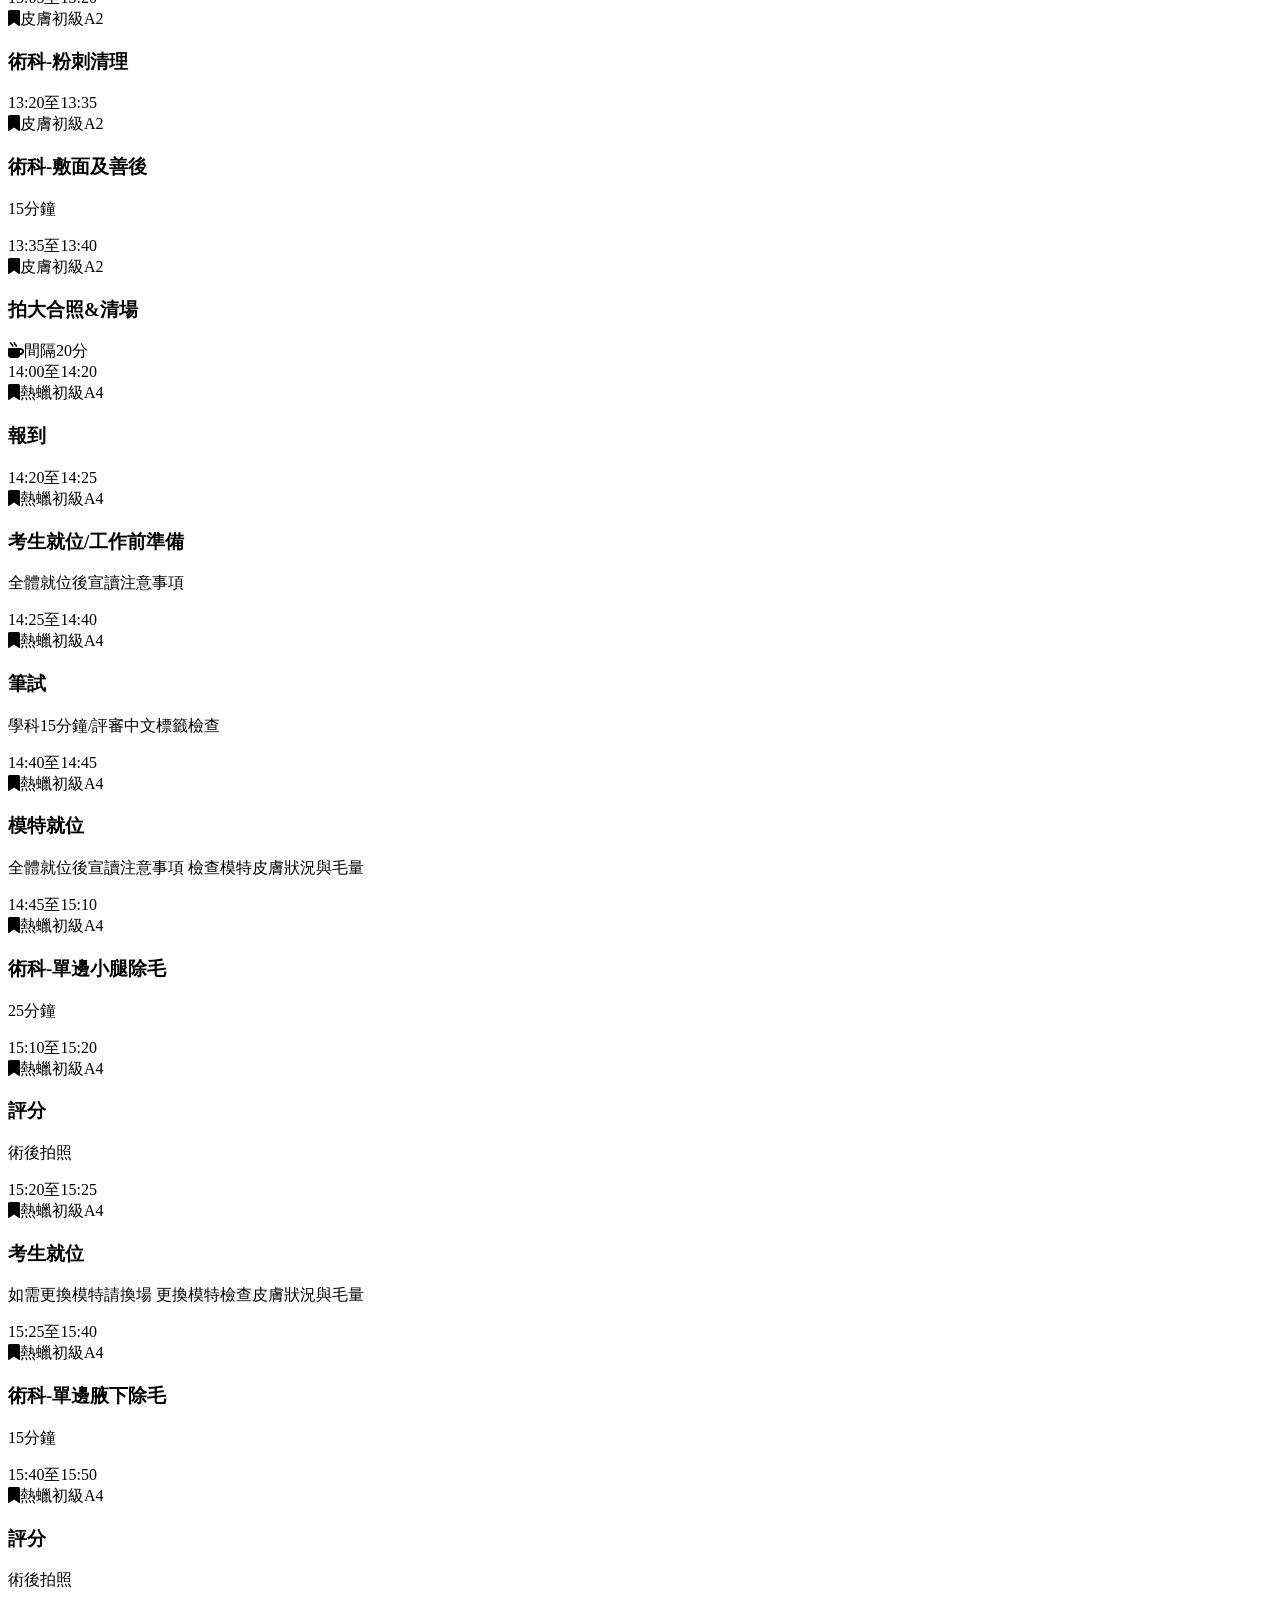
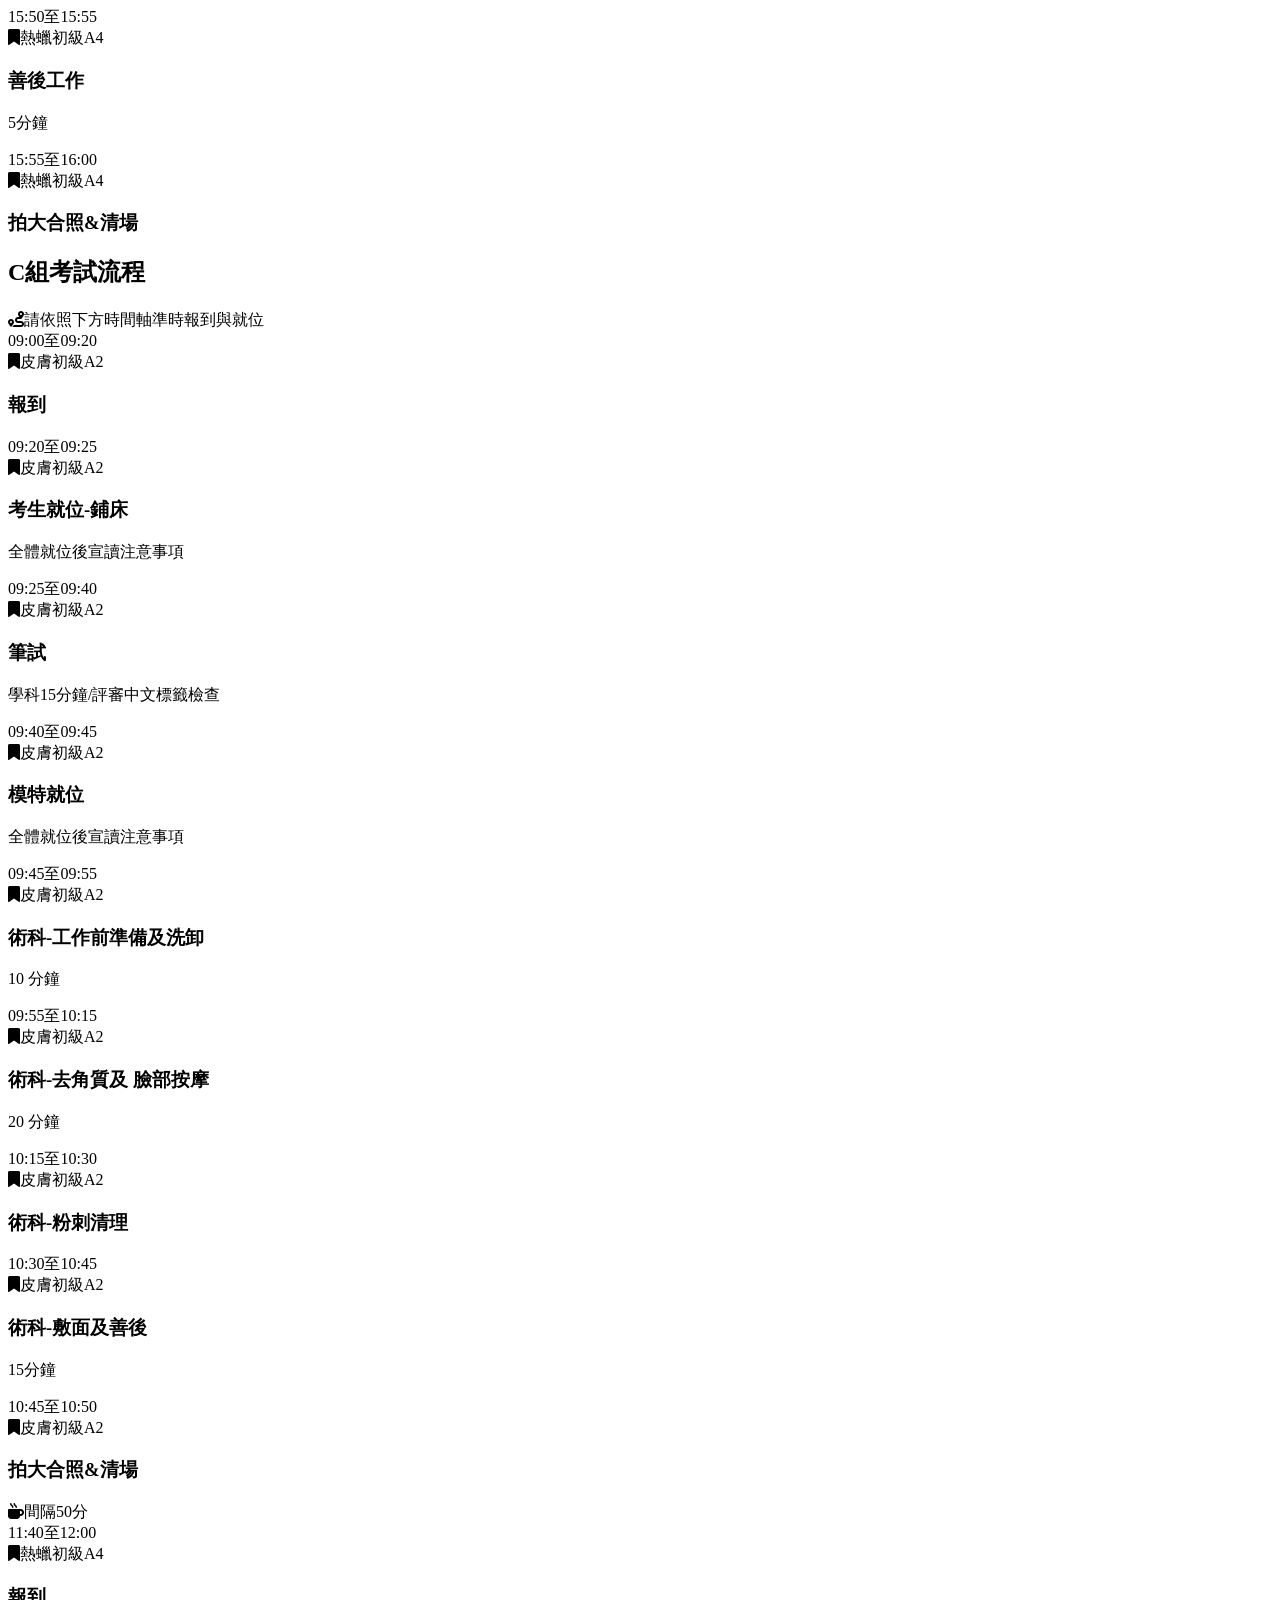
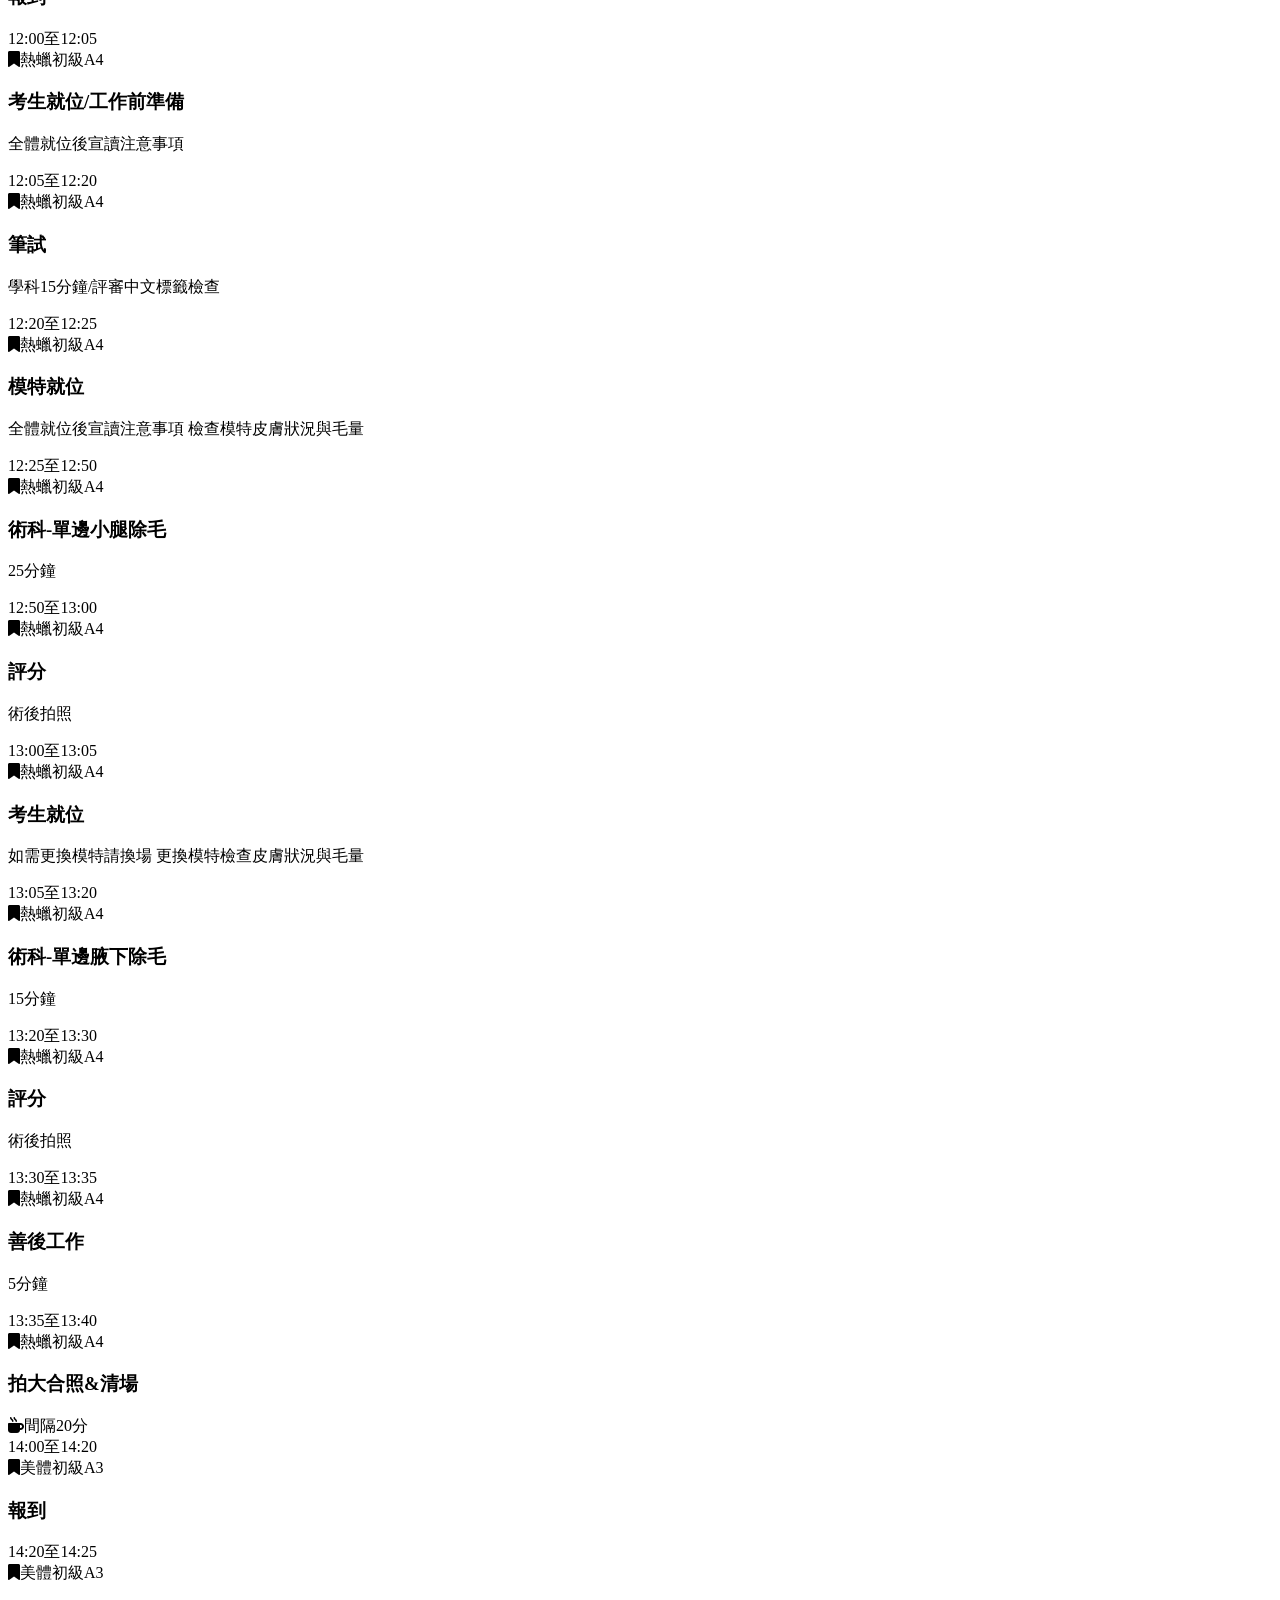
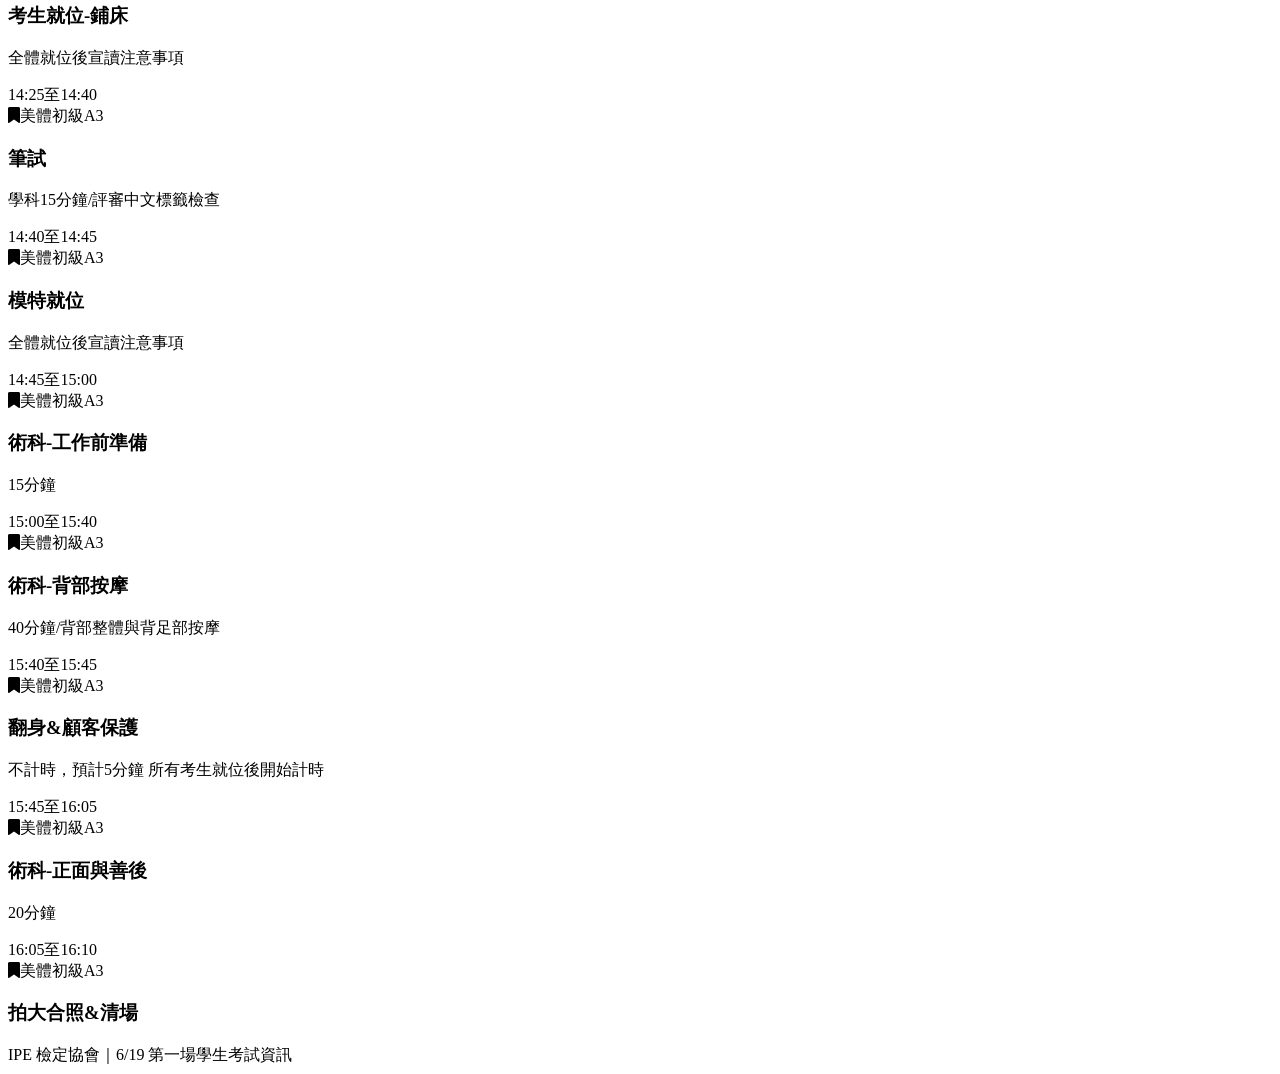
==== commit d46d904b: "0608" ====
--- a/01students/0619.html
+++ b/01students/0619.html
@@ -209,7 +209,7 @@
                     <div class="time-box"><span class="start">15:35</span><span class="dash">至</span><span class="end">15:50</span></div>
                     <div class="event-body">
                         <span class="subject-pill"><i class="fas fa-bookmark"></i>皮膚初級A2</span>
-                        <h3 class="event-title">術科-粉刺清理</h3><p class="event-note">15 分鐘</p>
+                        <h3 class="event-title">術科-粉刺清理</h3>
                     </div>
                 </article>
                 <article class="timeline-card">
@@ -342,7 +342,7 @@
                     <div class="time-box"><span class="start">13:05</span><span class="dash">至</span><span class="end">13:20</span></div>
                     <div class="event-body">
                         <span class="subject-pill"><i class="fas fa-bookmark"></i>皮膚初級A2</span>
-                        <h3 class="event-title">術科-粉刺清理</h3><p class="event-note">15 分鐘</p>
+                        <h3 class="event-title">術科-粉刺清理</h3>
                     </div>
                 </article>
                 <article class="timeline-card">
@@ -489,7 +489,7 @@
                     <div class="time-box"><span class="start">10:15</span><span class="dash">至</span><span class="end">10:30</span></div>
                     <div class="event-body">
                         <span class="subject-pill"><i class="fas fa-bookmark"></i>皮膚初級A2</span>
-                        <h3 class="event-title">術科-粉刺清理</h3><p class="event-note">15 分鐘</p>
+                        <h3 class="event-title">術科-粉刺清理</h3>
                     </div>
                 </article>
                 <article class="timeline-card">
@@ -650,4 +650,4 @@
 </main><footer class="footer-note">IPE 檢定協會｜6/19 第一場學生考試資訊</footer></div>
 <button id="backToTop" class="back-to-top" title="回到頂部"><i class="fas fa-arrow-up"></i></button>
 <script>const backToTopBtn=document.getElementById('backToTop');window.addEventListener('scroll',()=>{backToTopBtn.style.display=window.scrollY>300?'flex':'none';});backToTopBtn.addEventListener('click',()=>window.scrollTo({top:0,behavior:'smooth'}));</script>
-</body></html>+</body></html>
